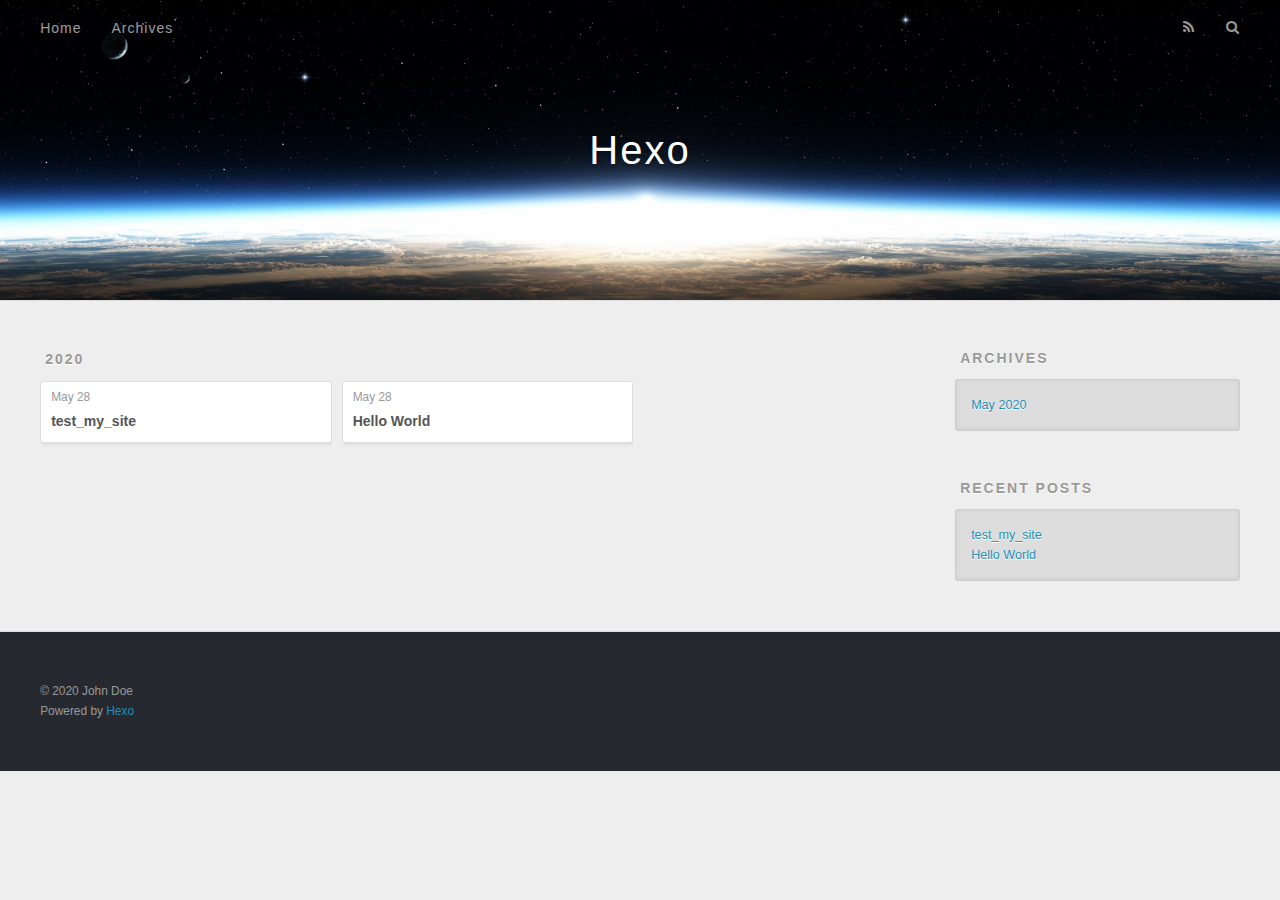
==== archives/index.html @ 12178038 "Site updated: 2020-05-28 20:24:03" ====
<!DOCTYPE html>
<html>
<head>
  <meta charset="utf-8">
  

  
  <title>Archives | Hexo</title>
  <meta name="viewport" content="width=device-width, initial-scale=1, maximum-scale=1">
  <meta property="og:type" content="website">
<meta property="og:title" content="Hexo">
<meta property="og:url" content="http://yoursite.com/archives/index.html">
<meta property="og:site_name" content="Hexo">
<meta property="og:locale" content="en_US">
<meta property="article:author" content="John Doe">
<meta name="twitter:card" content="summary">
  
    <link rel="alternate" href="/atom.xml" title="Hexo" type="application/atom+xml">
  
  
    <link rel="icon" href="/favicon.png">
  
  
    <link href="//fonts.googleapis.com/css?family=Source+Code+Pro" rel="stylesheet" type="text/css">
  
  
<link rel="stylesheet" href="/css/style.css">

<meta name="generator" content="Hexo 4.2.1"></head>

<body>
  <div id="container">
    <div id="wrap">
      <header id="header">
  <div id="banner"></div>
  <div id="header-outer" class="outer">
    <div id="header-title" class="inner">
      <h1 id="logo-wrap">
        <a href="/" id="logo">Hexo</a>
      </h1>
      
    </div>
    <div id="header-inner" class="inner">
      <nav id="main-nav">
        <a id="main-nav-toggle" class="nav-icon"></a>
        
          <a class="main-nav-link" href="/">Home</a>
        
          <a class="main-nav-link" href="/archives">Archives</a>
        
      </nav>
      <nav id="sub-nav">
        
          <a id="nav-rss-link" class="nav-icon" href="/atom.xml" title="RSS Feed"></a>
        
        <a id="nav-search-btn" class="nav-icon" title="Search"></a>
      </nav>
      <div id="search-form-wrap">
        <form action="//google.com/search" method="get" accept-charset="UTF-8" class="search-form"><input type="search" name="q" class="search-form-input" placeholder="Search"><button type="submit" class="search-form-submit">&#xF002;</button><input type="hidden" name="sitesearch" value="http://yoursite.com"></form>
      </div>
    </div>
  </div>
</header>
      <div class="outer">
        <section id="main">
  
  
    
    
      
      
      <section class="archives-wrap">
        <div class="archive-year-wrap">
          <a href="/archives/2020" class="archive-year">2020</a>
        </div>
        <div class="archives">
    
    <article class="archive-article archive-type-post">
  <div class="archive-article-inner">
    <header class="archive-article-header">
      <a href="/2020/05/28/test-my-site/" class="archive-article-date">
  <time datetime="2020-05-28T12:20:44.000Z" itemprop="datePublished">May 28</time>
</a>
      
  
    <h1 itemprop="name">
      <a class="archive-article-title" href="/2020/05/28/test-my-site/">test_my_site</a>
    </h1>
  

    </header>
  </div>
</article>
  
    
    
    <article class="archive-article archive-type-post">
  <div class="archive-article-inner">
    <header class="archive-article-header">
      <a href="/2020/05/28/hello-world/" class="archive-article-date">
  <time datetime="2020-05-28T12:19:38.404Z" itemprop="datePublished">May 28</time>
</a>
      
  
    <h1 itemprop="name">
      <a class="archive-article-title" href="/2020/05/28/hello-world/">Hello World</a>
    </h1>
  

    </header>
  </div>
</article>
  
  
    </div></section>
  


</section>
        
          <aside id="sidebar">
  
    

  
    

  
    
  
    
  <div class="widget-wrap">
    <h3 class="widget-title">Archives</h3>
    <div class="widget">
      <ul class="archive-list"><li class="archive-list-item"><a class="archive-list-link" href="/archives/2020/05/">May 2020</a></li></ul>
    </div>
  </div>


  
    
  <div class="widget-wrap">
    <h3 class="widget-title">Recent Posts</h3>
    <div class="widget">
      <ul>
        
          <li>
            <a href="/2020/05/28/test-my-site/">test_my_site</a>
          </li>
        
          <li>
            <a href="/2020/05/28/hello-world/">Hello World</a>
          </li>
        
      </ul>
    </div>
  </div>

  
</aside>
        
      </div>
      <footer id="footer">
  
  <div class="outer">
    <div id="footer-info" class="inner">
      &copy; 2020 John Doe<br>
      Powered by <a href="http://hexo.io/" target="_blank">Hexo</a>
    </div>
  </div>
</footer>
    </div>
    <nav id="mobile-nav">
  
    <a href="/" class="mobile-nav-link">Home</a>
  
    <a href="/archives" class="mobile-nav-link">Archives</a>
  
</nav>
    

<script src="//ajax.googleapis.com/ajax/libs/jquery/2.0.3/jquery.min.js"></script>


  
<link rel="stylesheet" href="/fancybox/jquery.fancybox.css">

  
<script src="/fancybox/jquery.fancybox.pack.js"></script>




<script src="/js/script.js"></script>




  </div>
</body>
</html>
---- css/style.css ----
body {
  width: 100%;
}
body:before,
body:after {
  content: "";
  display: table;
}
body:after {
  clear: both;
}
html,
body,
div,
span,
applet,
object,
iframe,
h1,
h2,
h3,
h4,
h5,
h6,
p,
blockquote,
pre,
a,
abbr,
acronym,
address,
big,
cite,
code,
del,
dfn,
em,
img,
ins,
kbd,
q,
s,
samp,
small,
strike,
strong,
sub,
sup,
tt,
var,
dl,
dt,
dd,
ol,
ul,
li,
fieldset,
form,
label,
legend,
table,
caption,
tbody,
tfoot,
thead,
tr,
th,
td {
  margin: 0;
  padding: 0;
  border: 0;
  outline: 0;
  font-weight: inherit;
  font-style: inherit;
  font-family: inherit;
  font-size: 100%;
  vertical-align: baseline;
}
body {
  line-height: 1;
  color: #000;
  background: #fff;
}
ol,
ul {
  list-style: none;
}
table {
  border-collapse: separate;
  border-spacing: 0;
  vertical-align: middle;
}
caption,
th,
td {
  text-align: left;
  font-weight: normal;
  vertical-align: middle;
}
a img {
  border: none;
}
input,
button {
  margin: 0;
  padding: 0;
}
input::-moz-focus-inner,
button::-moz-focus-inner {
  border: 0;
  padding: 0;
}
@font-face {
  font-family: FontAwesome;
  font-style: normal;
  font-weight: normal;
  src: url("fonts/fontawesome-webfont.eot?v=#4.0.3");
  src: url("fonts/fontawesome-webfont.eot?#iefix&v=#4.0.3") format("embedded-opentype"), url("fonts/fontawesome-webfont.woff?v=#4.0.3") format("woff"), url("fonts/fontawesome-webfont.ttf?v=#4.0.3") format("truetype"), url("fonts/fontawesome-webfont.svg#fontawesomeregular?v=#4.0.3") format("svg");
}
html,
body,
#container {
  height: 100%;
}
body {
  background: #eee;
  font: 14px -apple-system, BlinkMacSystemFont, "Segoe UI", "Roboto", "Oxygen", "Ubuntu", "Cantarell", "Fira Sans", "Droid Sans", "Helvetica Neue", sans-serif;
  -webkit-text-size-adjust: 100%;
}
.outer {
  max-width: 1220px;
  margin: 0 auto;
  padding: 0 20px;
}
.outer:before,
.outer:after {
  content: "";
  display: table;
}
.outer:after {
  clear: both;
}
.inner {
  display: inline;
  float: left;
  width: 98.33333333333333%;
  margin: 0 0.833333333333333%;
}
.left,
.alignleft {
  float: left;
}
.right,
.alignright {
  float: right;
}
.clear {
  clear: both;
}
#container {
  position: relative;
}
.mobile-nav-on {
  overflow: hidden;
}
#wrap {
  height: 100%;
  width: 100%;
  position: absolute;
  top: 0;
  left: 0;
  -webkit-transition: 0.2s ease-out;
  -moz-transition: 0.2s ease-out;
  -ms-transition: 0.2s ease-out;
  transition: 0.2s ease-out;
  z-index: 1;
  background: #eee;
}
.mobile-nav-on #wrap {
  left: 280px;
}
@media screen and (min-width: 768px) {
  #main {
    display: inline;
    float: left;
    width: 73.33333333333333%;
    margin: 0 0.833333333333333%;
  }
}
.article-date,
.article-category-link,
.archive-year,
.widget-title {
  text-decoration: none;
  text-transform: uppercase;
  letter-spacing: 2px;
  color: #999;
  margin-bottom: 1em;
  margin-left: 5px;
  line-height: 1em;
  text-shadow: 0 1px #fff;
  font-weight: bold;
}
.article-inner,
.archive-article-inner {
  background: #fff;
  -webkit-box-shadow: 1px 2px 3px #ddd;
  box-shadow: 1px 2px 3px #ddd;
  border: 1px solid #ddd;
  border-radius: 3px;
}
.article-entry h1,
.widget h1 {
  font-size: 2em;
}
.article-entry h2,
.widget h2 {
  font-size: 1.5em;
}
.article-entry h3,
.widget h3 {
  font-size: 1.3em;
}
.article-entry h4,
.widget h4 {
  font-size: 1.2em;
}
.article-entry h5,
.widget h5 {
  font-size: 1em;
}
.article-entry h6,
.widget h6 {
  font-size: 1em;
  color: #999;
}
.article-entry hr,
.widget hr {
  border: 1px dashed #ddd;
}
.article-entry strong,
.widget strong {
  font-weight: bold;
}
.article-entry em,
.widget em,
.article-entry cite,
.widget cite {
  font-style: italic;
}
.article-entry sup,
.widget sup,
.article-entry sub,
.widget sub {
  font-size: 0.75em;
  line-height: 0;
  position: relative;
  vertical-align: baseline;
}
.article-entry sup,
.widget sup {
  top: -0.5em;
}
.article-entry sub,
.widget sub {
  bottom: -0.2em;
}
.article-entry small,
.widget small {
  font-size: 0.85em;
}
.article-entry acronym,
.widget acronym,
.article-entry abbr,
.widget abbr {
  border-bottom: 1px dotted;
}
.article-entry ul,
.widget ul,
.article-entry ol,
.widget ol,
.article-entry dl,
.widget dl {
  margin: 0 20px;
  line-height: 1.6em;
}
.article-entry ul ul,
.widget ul ul,
.article-entry ol ul,
.widget ol ul,
.article-entry ul ol,
.widget ul ol,
.article-entry ol ol,
.widget ol ol {
  margin-top: 0;
  margin-bottom: 0;
}
.article-entry ul,
.widget ul {
  list-style: disc;
}
.article-entry ol,
.widget ol {
  list-style: decimal;
}
.article-entry dt,
.widget dt {
  font-weight: bold;
}
#header {
  height: 300px;
  position: relative;
  border-bottom: 1px solid #ddd;
}
#header:before,
#header:after {
  content: "";
  position: absolute;
  left: 0;
  right: 0;
  height: 40px;
}
#header:before {
  top: 0;
  background: -webkit-linear-gradient(rgba(0,0,0,0.2), transparent);
  background: -moz-linear-gradient(rgba(0,0,0,0.2), transparent);
  background: -ms-linear-gradient(rgba(0,0,0,0.2), transparent);
  background: linear-gradient(rgba(0,0,0,0.2), transparent);
}
#header:after {
  bottom: 0;
  background: -webkit-linear-gradient(transparent, rgba(0,0,0,0.2));
  background: -moz-linear-gradient(transparent, rgba(0,0,0,0.2));
  background: -ms-linear-gradient(transparent, rgba(0,0,0,0.2));
  background: linear-gradient(transparent, rgba(0,0,0,0.2));
}
#header-outer {
  height: 100%;
  position: relative;
}
#header-inner {
  position: relative;
  overflow: hidden;
}
#banner {
  position: absolute;
  top: 0;
  left: 0;
  width: 100%;
  height: 100%;
  background: url("images/banner.jpg") center #000;
  -webkit-background-size: cover;
  -moz-background-size: cover;
  background-size: cover;
  z-index: -1;
}
#header-title {
  text-align: center;
  height: 40px;
  position: absolute;
  top: 50%;
  left: 0;
  margin-top: -20px;
}
#logo,
#subtitle {
  text-decoration: none;
  color: #fff;
  font-weight: 300;
  text-shadow: 0 1px 4px rgba(0,0,0,0.3);
}
#logo {
  font-size: 40px;
  line-height: 40px;
  letter-spacing: 2px;
}
#subtitle {
  font-size: 16px;
  line-height: 16px;
  letter-spacing: 1px;
}
#subtitle-wrap {
  margin-top: 16px;
}
#main-nav {
  float: left;
  margin-left: -15px;
}
.nav-icon,
.main-nav-link {
  float: left;
  color: #fff;
  opacity: 0.6;
  text-decoration: none;
  text-shadow: 0 1px rgba(0,0,0,0.2);
  -webkit-transition: opacity 0.2s;
  -moz-transition: opacity 0.2s;
  -ms-transition: opacity 0.2s;
  transition: opacity 0.2s;
  display: block;
  padding: 20px 15px;
}
.nav-icon:hover,
.main-nav-link:hover {
  opacity: 1;
}
.nav-icon {
  font-family: FontAwesome;
  text-align: center;
  font-size: 14px;
  width: 14px;
  height: 14px;
  padding: 20px 15px;
  position: relative;
  cursor: pointer;
}
.main-nav-link {
  font-weight: 300;
  letter-spacing: 1px;
}
@media screen and (max-width: 479px) {
  .main-nav-link {
    display: none;
  }
}
#main-nav-toggle {
  display: none;
}
#main-nav-toggle:before {
  content: "\f0c9";
}
@media screen and (max-width: 479px) {
  #main-nav-toggle {
    display: block;
  }
}
#sub-nav {
  float: right;
  margin-right: -15px;
}
#nav-rss-link:before {
  content: "\f09e";
}
#nav-search-btn:before {
  content: "\f002";
}
#search-form-wrap {
  position: absolute;
  top: 15px;
  width: 150px;
  height: 30px;
  right: -150px;
  opacity: 0;
  -webkit-transition: 0.2s ease-out;
  -moz-transition: 0.2s ease-out;
  -ms-transition: 0.2s ease-out;
  transition: 0.2s ease-out;
}
#search-form-wrap.on {
  opacity: 1;
  right: 0;
}
@media screen and (max-width: 479px) {
  #search-form-wrap {
    width: 100%;
    right: -100%;
  }
}
.search-form {
  position: absolute;
  top: 0;
  left: 0;
  right: 0;
  background: #fff;
  padding: 5px 15px;
  border-radius: 15px;
  -webkit-box-shadow: 0 0 10px rgba(0,0,0,0.3);
  box-shadow: 0 0 10px rgba(0,0,0,0.3);
}
.search-form-input {
  border: none;
  background: none;
  color: #555;
  width: 100%;
  font: 13px -apple-system, BlinkMacSystemFont, "Segoe UI", "Roboto", "Oxygen", "Ubuntu", "Cantarell", "Fira Sans", "Droid Sans", "Helvetica Neue", sans-serif;
  outline: none;
}
.search-form-input::-webkit-search-results-decoration,
.search-form-input::-webkit-search-cancel-button {
  -webkit-appearance: none;
}
.search-form-submit {
  position: absolute;
  top: 50%;
  right: 10px;
  margin-top: -7px;
  font: 13px FontAwesome;
  border: none;
  background: none;
  color: #bbb;
  cursor: pointer;
}
.search-form-submit:hover,
.search-form-submit:focus {
  color: #777;
}
.article {
  margin: 50px 0;
}
.article-inner {
  overflow: hidden;
}
.article-meta:before,
.article-meta:after {
  content: "";
  display: table;
}
.article-meta:after {
  clear: both;
}
.article-date {
  float: left;
}
.article-category {
  float: left;
  line-height: 1em;
  color: #ccc;
  text-shadow: 0 1px #fff;
  margin-left: 8px;
}
.article-category:before {
  content: "\2022";
}
.article-category-link {
  margin: 0 12px 1em;
}
.article-header {
  padding: 20px 20px 0;
}
.article-title {
  text-decoration: none;
  font-size: 2em;
  font-weight: bold;
  color: #555;
  line-height: 1.1em;
  -webkit-transition: color 0.2s;
  -moz-transition: color 0.2s;
  -ms-transition: color 0.2s;
  transition: color 0.2s;
}
a.article-title:hover {
  color: #258fb8;
}
.article-entry {
  color: #555;
  padding: 0 20px;
}
.article-entry:before,
.article-entry:after {
  content: "";
  display: table;
}
.article-entry:after {
  clear: both;
}
.article-entry p,
.article-entry table {
  line-height: 1.6em;
  margin: 1.6em 0;
}
.article-entry h1,
.article-entry h2,
.article-entry h3,
.article-entry h4,
.article-entry h5,
.article-entry h6 {
  font-weight: bold;
}
.article-entry h1,
.article-entry h2,
.article-entry h3,
.article-entry h4,
.article-entry h5,
.article-entry h6 {
  line-height: 1.1em;
  margin: 1.1em 0;
}
.article-entry a {
  color: #258fb8;
  text-decoration: none;
}
.article-entry a:hover {
  text-decoration: underline;
}
.article-entry ul,
.article-entry ol,
.article-entry dl {
  margin-top: 1.6em;
  margin-bottom: 1.6em;
}
.article-entry img,
.article-entry video {
  max-width: 100%;
  height: auto;
  display: block;
  margin: auto;
}
.article-entry iframe {
  border: none;
}
.article-entry table {
  width: 100%;
  border-collapse: collapse;
  border-spacing: 0;
}
.article-entry th {
  font-weight: bold;
  border-bottom: 3px solid #ddd;
  padding-bottom: 0.5em;
}
.article-entry td {
  border-bottom: 1px solid #ddd;
  padding: 10px 0;
}
.article-entry blockquote {
  font-family: Georgia, "Times New Roman", serif;
  font-size: 1.4em;
  margin: 1.6em 20px;
  text-align: center;
}
.article-entry blockquote footer {
  font-size: 14px;
  margin: 1.6em 0;
  font-family: -apple-system, BlinkMacSystemFont, "Segoe UI", "Roboto", "Oxygen", "Ubuntu", "Cantarell", "Fira Sans", "Droid Sans", "Helvetica Neue", sans-serif;
}
.article-entry blockquote footer cite:before {
  content: "—";
  padding: 0 0.5em;
}
.article-entry .pullquote {
  text-align: left;
  width: 45%;
  margin: 0;
}
.article-entry .pullquote.left {
  margin-left: 0.5em;
  margin-right: 1em;
}
.article-entry .pullquote.right {
  margin-right: 0.5em;
  margin-left: 1em;
}
.article-entry .caption {
  color: #999;
  display: block;
  font-size: 0.9em;
  margin-top: 0.5em;
  position: relative;
  text-align: center;
}
.article-entry .video-container {
  position: relative;
  padding-top: 56.25%;
  height: 0;
  overflow: hidden;
}
.article-entry .video-container iframe,
.article-entry .video-container object,
.article-entry .video-container embed {
  position: absolute;
  top: 0;
  left: 0;
  width: 100%;
  height: 100%;
  margin-top: 0;
}
.article-more-link a {
  display: inline-block;
  line-height: 1em;
  padding: 6px 15px;
  border-radius: 15px;
  background: #eee;
  color: #999;
  text-shadow: 0 1px #fff;
  text-decoration: none;
}
.article-more-link a:hover {
  background: #258fb8;
  color: #fff;
  text-decoration: none;
  text-shadow: 0 1px #1e7293;
}
.article-footer {
  font-size: 0.85em;
  line-height: 1.6em;
  border-top: 1px solid #ddd;
  padding-top: 1.6em;
  margin: 0 20px 20px;
}
.article-footer:before,
.article-footer:after {
  content: "";
  display: table;
}
.article-footer:after {
  clear: both;
}
.article-footer a {
  color: #999;
  text-decoration: none;
}
.article-footer a:hover {
  color: #555;
}
.article-tag-list-item {
  float: left;
  margin-right: 10px;
}
.article-tag-list-link:before {
  content: "#";
}
.article-comment-link {
  float: right;
}
.article-comment-link:before {
  content: "\f075";
  font-family: FontAwesome;
  padding-right: 8px;
}
.article-share-link {
  cursor: pointer;
  float: right;
  margin-left: 20px;
}
.article-share-link:before {
  content: "\f064";
  font-family: FontAwesome;
  padding-right: 6px;
}
#article-nav {
  position: relative;
}
#article-nav:before,
#article-nav:after {
  content: "";
  display: table;
}
#article-nav:after {
  clear: both;
}
@media screen and (min-width: 768px) {
  #article-nav {
    margin: 50px 0;
  }
  #article-nav:before {
    width: 8px;
    height: 8px;
    position: absolute;
    top: 50%;
    left: 50%;
    margin-top: -4px;
    margin-left: -4px;
    content: "";
    border-radius: 50%;
    background: #ddd;
    -webkit-box-shadow: 0 1px 2px #fff;
    box-shadow: 0 1px 2px #fff;
  }
}
.article-nav-link-wrap {
  text-decoration: none;
  text-shadow: 0 1px #fff;
  color: #999;
  -webkit-box-sizing: border-box;
  -moz-box-sizing: border-box;
  box-sizing: border-box;
  margin-top: 50px;
  text-align: center;
  display: block;
}
.article-nav-link-wrap:hover {
  color: #555;
}
@media screen and (min-width: 768px) {
  .article-nav-link-wrap {
    width: 50%;
    margin-top: 0;
  }
}
@media screen and (min-width: 768px) {
  #article-nav-newer {
    float: left;
    text-align: right;
    padding-right: 20px;
  }
}
@media screen and (min-width: 768px) {
  #article-nav-older {
    float: right;
    text-align: left;
    padding-left: 20px;
  }
}
.article-nav-caption {
  text-transform: uppercase;
  letter-spacing: 2px;
  color: #ddd;
  line-height: 1em;
  font-weight: bold;
}
#article-nav-newer .article-nav-caption {
  margin-right: -2px;
}
.article-nav-title {
  font-size: 0.85em;
  line-height: 1.6em;
  margin-top: 0.5em;
}
.article-share-box {
  position: absolute;
  display: none;
  background: #fff;
  -webkit-box-shadow: 1px 2px 10px rgba(0,0,0,0.2);
  box-shadow: 1px 2px 10px rgba(0,0,0,0.2);
  border-radius: 3px;
  margin-left: -145px;
  overflow: hidden;
  z-index: 1;
}
.article-share-box.on {
  display: block;
}
.article-share-input {
  width: 100%;
  background: none;
  -webkit-box-sizing: border-box;
  -moz-box-sizing: border-box;
  box-sizing: border-box;
  font: 14px -apple-system, BlinkMacSystemFont, "Segoe UI", "Roboto", "Oxygen", "Ubuntu", "Cantarell", "Fira Sans", "Droid Sans", "Helvetica Neue", sans-serif;
  padding: 0 15px;
  color: #555;
  outline: none;
  border: 1px solid #ddd;
  border-radius: 3px 3px 0 0;
  height: 36px;
  line-height: 36px;
}
.article-share-links {
  background: #eee;
}
.article-share-links:before,
.article-share-links:after {
  content: "";
  display: table;
}
.article-share-links:after {
  clear: both;
}
.article-share-twitter,
.article-share-facebook,
.article-share-pinterest,
.article-share-google {
  width: 50px;
  height: 36px;
  display: block;
  float: left;
  position: relative;
  color: #999;
  text-shadow: 0 1px #fff;
}
.article-share-twitter:before,
.article-share-facebook:before,
.article-share-pinterest:before,
.article-share-google:before {
  font-size: 20px;
  font-family: FontAwesome;
  width: 20px;
  height: 20px;
  position: absolute;
  top: 50%;
  left: 50%;
  margin-top: -10px;
  margin-left: -10px;
  text-align: center;
}
.article-share-twitter:hover,
.article-share-facebook:hover,
.article-share-pinterest:hover,
.article-share-google:hover {
  color: #fff;
}
.article-share-twitter:before {
  content: "\f099";
}
.article-share-twitter:hover {
  background: #00aced;
  text-shadow: 0 1px #008abe;
}
.article-share-facebook:before {
  content: "\f09a";
}
.article-share-facebook:hover {
  background: #3b5998;
  text-shadow: 0 1px #2f477a;
}
.article-share-pinterest:before {
  content: "\f0d2";
}
.article-share-pinterest:hover {
  background: #cb2027;
  text-shadow: 0 1px #a21a1f;
}
.article-share-google:before {
  content: "\f0d5";
}
.article-share-google:hover {
  background: #dd4b39;
  text-shadow: 0 1px #be3221;
}
.article-gallery {
  background: #000;
  position: relative;
}
.article-gallery-photos {
  position: relative;
  overflow: hidden;
}
.article-gallery-img {
  display: none;
  max-width: 100%;
}
.article-gallery-img:first-child {
  display: block;
}
.article-gallery-img.loaded {
  position: absolute;
  display: block;
}
.article-gallery-img img {
  display: block;
  max-width: 100%;
  margin: 0 auto;
}
#comments {
  background: #fff;
  -webkit-box-shadow: 1px 2px 3px #ddd;
  box-shadow: 1px 2px 3px #ddd;
  padding: 20px;
  border: 1px solid #ddd;
  border-radius: 3px;
  margin: 50px 0;
}
#comments a {
  color: #258fb8;
}
.archives-wrap {
  margin: 50px 0;
}
.archives:before,
.archives:after {
  content: "";
  display: table;
}
.archives:after {
  clear: both;
}
.archive-year-wrap {
  margin-bottom: 1em;
}
.archives {
  -webkit-column-gap: 10px;
  -moz-column-gap: 10px;
  column-gap: 10px;
}
@media screen and (min-width: 480px) and (max-width: 767px) {
  .archives {
    -webkit-column-count: 2;
    -moz-column-count: 2;
    column-count: 2;
  }
}
@media screen and (min-width: 768px) {
  .archives {
    -webkit-column-count: 3;
    -moz-column-count: 3;
    column-count: 3;
  }
}
.archive-article {
  -webkit-column-break-inside: avoid;
  page-break-inside: avoid;
  overflow: hidden;
  break-inside: avoid-column;
}
.archive-article-inner {
  padding: 10px;
  margin-bottom: 15px;
}
.archive-article-title {
  text-decoration: none;
  font-weight: bold;
  color: #555;
  -webkit-transition: color 0.2s;
  -moz-transition: color 0.2s;
  -ms-transition: color 0.2s;
  transition: color 0.2s;
  line-height: 1.6em;
}
.archive-article-title:hover {
  color: #258fb8;
}
.archive-article-footer {
  margin-top: 1em;
}
.archive-article-date {
  color: #999;
  text-decoration: none;
  font-size: 0.85em;
  line-height: 1em;
  margin-bottom: 0.5em;
  display: block;
}
#page-nav {
  margin: 50px auto;
  background: #fff;
  -webkit-box-shadow: 1px 2px 3px #ddd;
  box-shadow: 1px 2px 3px #ddd;
  border: 1px solid #ddd;
  border-radius: 3px;
  text-align: center;
  color: #999;
  overflow: hidden;
}
#page-nav:before,
#page-nav:after {
  content: "";
  display: table;
}
#page-nav:after {
  clear: both;
}
#page-nav a,
#page-nav span {
  padding: 10px 20px;
  line-height: 1;
  height: 2ex;
}
#page-nav a {
  color: #999;
  text-decoration: none;
}
#page-nav a:hover {
  background: #999;
  color: #fff;
}
#page-nav .prev {
  float: left;
}
#page-nav .next {
  float: right;
}
#page-nav .page-number {
  display: inline-block;
}
@media screen and (max-width: 479px) {
  #page-nav .page-number {
    display: none;
  }
}
#page-nav .current {
  color: #555;
  font-weight: bold;
}
#page-nav .space {
  color: #ddd;
}
#footer {
  background: #262a30;
  padding: 50px 0;
  border-top: 1px solid #ddd;
  color: #999;
}
#footer a {
  color: #258fb8;
  text-decoration: none;
}
#footer a:hover {
  text-decoration: underline;
}
#footer-info {
  line-height: 1.6em;
  font-size: 0.85em;
}
.article-entry pre,
.article-entry .highlight {
  background: #2d2d2d;
  margin: 0 -20px;
  padding: 15px 20px;
  border-style: solid;
  border-color: #ddd;
  border-width: 1px 0;
  overflow: auto;
  color: #ccc;
  line-height: 22.400000000000002px;
}
.article-entry .highlight .gutter pre,
.article-entry .gist .gist-file .gist-data .line-numbers {
  color: #666;
  font-size: 0.85em;
}
.article-entry pre,
.article-entry code {
  font-family: "Source Code Pro", Consolas, Monaco, Menlo, Consolas, monospace;
}
.article-entry code {
  background: #eee;
  text-shadow: 0 1px #fff;
  padding: 0 0.3em;
}
.article-entry pre code {
  background: none;
  text-shadow: none;
  padding: 0;
}
.article-entry .highlight pre {
  border: none;
  margin: 0;
  padding: 0;
}
.article-entry .highlight table {
  margin: 0;
  width: auto;
}
.article-entry .highlight td {
  border: none;
  padding: 0;
}
.article-entry .highlight figcaption {
  font-size: 0.85em;
  color: #999;
  line-height: 1em;
  margin-bottom: 1em;
}
.article-entry .highlight figcaption:before,
.article-entry .highlight figcaption:after {
  content: "";
  display: table;
}
.article-entry .highlight figcaption:after {
  clear: both;
}
.article-entry .highlight figcaption a {
  float: right;
}
.article-entry .highlight .gutter pre {
  text-align: right;
  padding-right: 20px;
}
.article-entry .highlight .line {
  height: 22.400000000000002px;
}
.article-entry .highlight .line.marked {
  background: #515151;
}
.article-entry .gist {
  margin: 0 -20px;
  border-style: solid;
  border-color: #ddd;
  border-width: 1px 0;
  background: #2d2d2d;
  padding: 15px 20px 15px 0;
}
.article-entry .gist .gist-file {
  border: none;
  font-family: "Source Code Pro", Consolas, Monaco, Menlo, Consolas, monospace;
  margin: 0;
}
.article-entry .gist .gist-file .gist-data {
  background: none;
  border: none;
}
.article-entry .gist .gist-file .gist-data .line-numbers {
  background: none;
  border: none;
  padding: 0 20px 0 0;
}
.article-entry .gist .gist-file .gist-data .line-data {
  padding: 0 !important;
}
.article-entry .gist .gist-file .highlight {
  margin: 0;
  padding: 0;
  border: none;
}
.article-entry .gist .gist-file .gist-meta {
  background: #2d2d2d;
  color: #999;
  font: 0.85em -apple-system, BlinkMacSystemFont, "Segoe UI", "Roboto", "Oxygen", "Ubuntu", "Cantarell", "Fira Sans", "Droid Sans", "Helvetica Neue", sans-serif;
  text-shadow: 0 0;
  padding: 0;
  margin-top: 1em;
  margin-left: 20px;
}
.article-entry .gist .gist-file .gist-meta a {
  color: #258fb8;
  font-weight: normal;
}
.article-entry .gist .gist-file .gist-meta a:hover {
  text-decoration: underline;
}
pre .comment,
pre .title {
  color: #999;
}
pre .variable,
pre .attribute,
pre .tag,
pre .regexp,
pre .ruby .constant,
pre .xml .tag .title,
pre .xml .pi,
pre .xml .doctype,
pre .html .doctype,
pre .css .id,
pre .css .class,
pre .css .pseudo {
  color: #f2777a;
}
pre .number,
pre .preprocessor,
pre .built_in,
pre .literal,
pre .params,
pre .constant {
  color: #f99157;
}
pre .class,
pre .ruby .class .title,
pre .css .rules .attribute {
  color: #9c9;
}
pre .string,
pre .value,
pre .inheritance,
pre .header,
pre .ruby .symbol,
pre .xml .cdata {
  color: #9c9;
}
pre .css .hexcolor {
  color: #6cc;
}
pre .function,
pre .python .decorator,
pre .python .title,
pre .ruby .function .title,
pre .ruby .title .keyword,
pre .perl .sub,
pre .javascript .title,
pre .coffeescript .title {
  color: #69c;
}
pre .keyword,
pre .javascript .function {
  color: #c9c;
}
@media screen and (max-width: 479px) {
  #mobile-nav {
    position: absolute;
    top: 0;
    left: 0;
    width: 280px;
    height: 100%;
    background: #191919;
    border-right: 1px solid #fff;
  }
}
@media screen and (max-width: 479px) {
  .mobile-nav-link {
    display: block;
    color: #999;
    text-decoration: none;
    padding: 15px 20px;
    font-weight: bold;
  }
  .mobile-nav-link:hover {
    color: #fff;
  }
}
@media screen and (min-width: 768px) {
  #sidebar {
    display: inline;
    float: left;
    width: 23.333333333333332%;
    margin: 0 0.833333333333333%;
  }
}
.widget-wrap {
  margin: 50px 0;
}
.widget {
  color: #777;
  text-shadow: 0 1px #fff;
  background: #ddd;
  -webkit-box-shadow: 0 -1px 4px #ccc inset;
  box-shadow: 0 -1px 4px #ccc inset;
  border: 1px solid #ccc;
  padding: 15px;
  border-radius: 3px;
}
.widget a {
  color: #258fb8;
  text-decoration: none;
}
.widget a:hover {
  text-decoration: underline;
}
.widget ul ul,
.widget ol ul,
.widget dl ul,
.widget ul ol,
.widget ol ol,
.widget dl ol,
.widget ul dl,
.widget ol dl,
.widget dl dl {
  margin-left: 15px;
  list-style: disc;
}
.widget {
  line-height: 1.6em;
  word-wrap: break-word;
  font-size: 0.9em;
}
.widget ul,
.widget ol {
  list-style: none;
  margin: 0;
}
.widget ul ul,
.widget ol ul,
.widget ul ol,
.widget ol ol {
  margin: 0 20px;
}
.widget ul ul,
.widget ol ul {
  list-style: disc;
}
.widget ul ol,
.widget ol ol {
  list-style: decimal;
}
.category-list-count,
.tag-list-count,
.archive-list-count {
  padding-left: 5px;
  color: #999;
  font-size: 0.85em;
}
.category-list-count:before,
.tag-list-count:before,
.archive-list-count:before {
  content: "(";
}
.category-list-count:after,
.tag-list-count:after,
.archive-list-count:after {
  content: ")";
}
.tagcloud a {
  margin-right: 5px;
  display: inline-block;
}
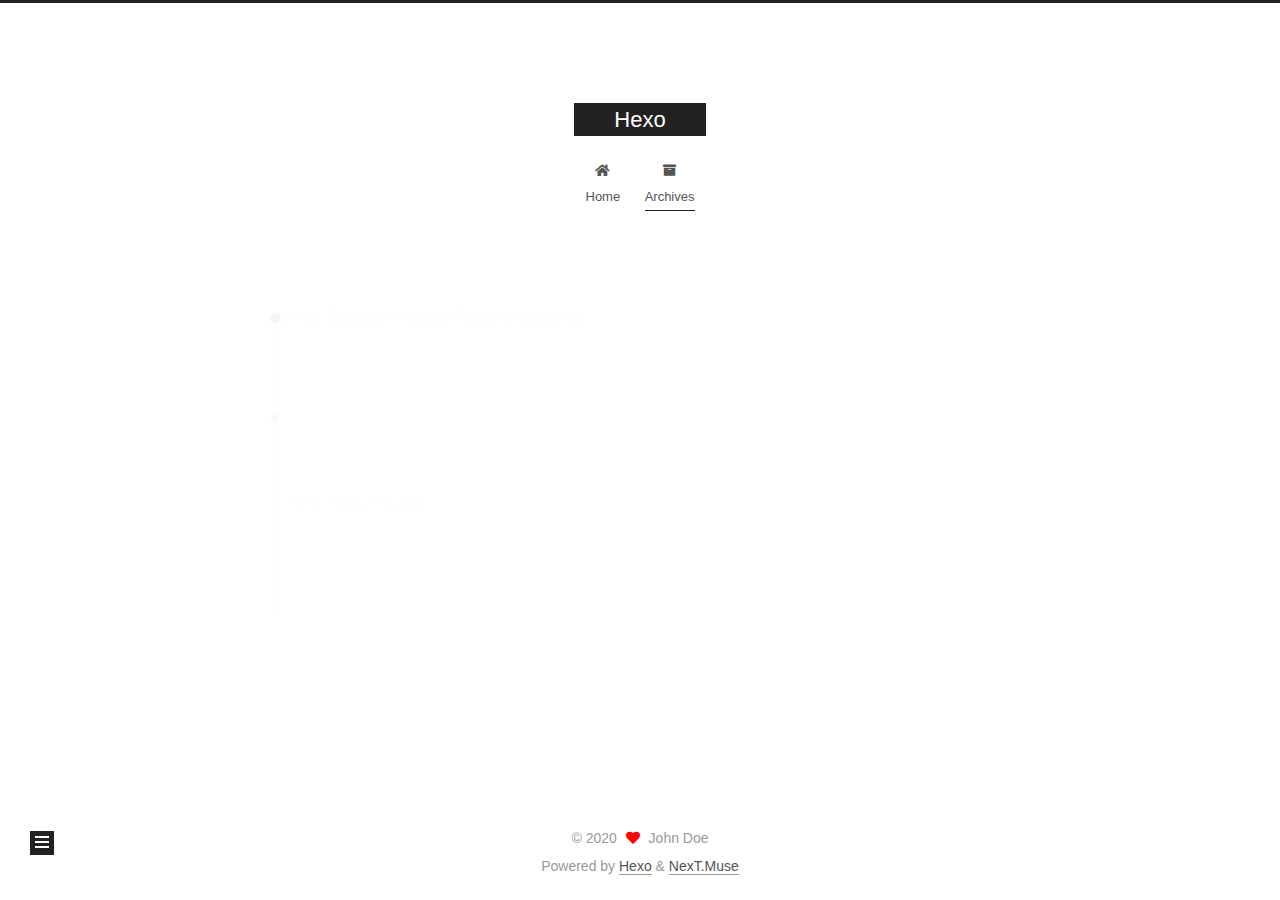
==== commit 3e606f9a: "Site updated: 2020-05-28 22:02:07" ====
--- a/archives/index.html
+++ b/archives/index.html
@@ -1,12 +1,25 @@
 <!DOCTYPE html>
-<html>
+<html lang="en">
 <head>
-  <meta charset="utf-8">
-  
-
-  
-  <title>Archives | Hexo</title>
-  <meta name="viewport" content="width=device-width, initial-scale=1, maximum-scale=1">
+  <meta charset="UTF-8">
+<meta name="viewport" content="width=device-width, initial-scale=1, maximum-scale=2">
+<meta name="theme-color" content="#222">
+<meta name="generator" content="Hexo 4.2.1">
+  <link rel="apple-touch-icon" sizes="180x180" href="/images/apple-touch-icon-next.png">
+  <link rel="icon" type="image/png" sizes="32x32" href="/images/favicon-32x32-next.png">
+  <link rel="icon" type="image/png" sizes="16x16" href="/images/favicon-16x16-next.png">
+  <link rel="mask-icon" href="/images/logo.svg" color="#222">
+
+<link rel="stylesheet" href="/css/main.css">
+
+
+<link rel="stylesheet" href="/lib/font-awesome/css/all.min.css">
+
+<script id="hexo-configurations">
+    var NexT = window.NexT || {};
+    var CONFIG = {"hostname":"yoursite.com","root":"/","scheme":"Muse","version":"7.8.0","exturl":false,"sidebar":{"position":"left","display":"post","padding":18,"offset":12,"onmobile":false},"copycode":{"enable":false,"show_result":false,"style":null},"back2top":{"enable":true,"sidebar":false,"scrollpercent":false},"bookmark":{"enable":false,"color":"#222","save":"auto"},"fancybox":false,"mediumzoom":false,"lazyload":false,"pangu":false,"comments":{"style":"tabs","active":null,"storage":true,"lazyload":false,"nav":null},"algolia":{"hits":{"per_page":10},"labels":{"input_placeholder":"Search for Posts","hits_empty":"We didn't find any results for the search: ${query}","hits_stats":"${hits} results found in ${time} ms"}},"localsearch":{"enable":false,"trigger":"auto","top_n_per_article":1,"unescape":false,"preload":false},"motion":{"enable":true,"async":false,"transition":{"post_block":"fadeIn","post_header":"slideDownIn","post_body":"slideDownIn","coll_header":"slideLeftIn","sidebar":"slideUpIn"}}};
+  </script>
+
   <meta property="og:type" content="website">
 <meta property="og:title" content="Hexo">
 <meta property="og:url" content="http://yoursite.com/archives/index.html">
@@ -14,188 +27,334 @@
 <meta property="og:locale" content="en_US">
 <meta property="article:author" content="John Doe">
 <meta name="twitter:card" content="summary">
-  
-    <link rel="alternate" href="/atom.xml" title="Hexo" type="application/atom+xml">
-  
-  
-    <link rel="icon" href="/favicon.png">
-  
-  
-    <link href="//fonts.googleapis.com/css?family=Source+Code+Pro" rel="stylesheet" type="text/css">
-  
-  
-<link rel="stylesheet" href="/css/style.css">
-
-<meta name="generator" content="Hexo 4.2.1"></head>
-
-<body>
-  <div id="container">
-    <div id="wrap">
-      <header id="header">
-  <div id="banner"></div>
-  <div id="header-outer" class="outer">
-    <div id="header-title" class="inner">
-      <h1 id="logo-wrap">
-        <a href="/" id="logo">Hexo</a>
-      </h1>
+
+<link rel="canonical" href="http://yoursite.com/archives/">
+
+
+<script id="page-configurations">
+  // https://hexo.io/docs/variables.html
+  CONFIG.page = {
+    sidebar: "",
+    isHome : false,
+    isPost : false,
+    lang   : 'en'
+  };
+</script>
+
+  <title>Archive | Hexo</title>
+  
+
+
+
+
+
+
+  <noscript>
+  <style>
+  .use-motion .brand,
+  .use-motion .menu-item,
+  .sidebar-inner,
+  .use-motion .post-block,
+  .use-motion .pagination,
+  .use-motion .comments,
+  .use-motion .post-header,
+  .use-motion .post-body,
+  .use-motion .collection-header { opacity: initial; }
+
+  .use-motion .site-title,
+  .use-motion .site-subtitle {
+    opacity: initial;
+    top: initial;
+  }
+
+  .use-motion .logo-line-before i { left: initial; }
+  .use-motion .logo-line-after i { right: initial; }
+  </style>
+</noscript>
+
+</head>
+
+<body itemscope itemtype="http://schema.org/WebPage">
+  <div class="container use-motion">
+    <div class="headband"></div>
+
+    <header class="header" itemscope itemtype="http://schema.org/WPHeader">
+      <div class="header-inner"><div class="site-brand-container">
+  <div class="site-nav-toggle">
+    <div class="toggle" aria-label="Toggle navigation bar">
+      <span class="toggle-line toggle-line-first"></span>
+      <span class="toggle-line toggle-line-middle"></span>
+      <span class="toggle-line toggle-line-last"></span>
+    </div>
+  </div>
+
+  <div class="site-meta">
+
+    <a href="/" class="brand" rel="start">
+      <span class="logo-line-before"><i></i></span>
+      <h1 class="site-title">Hexo</h1>
+      <span class="logo-line-after"><i></i></span>
+    </a>
+  </div>
+
+  <div class="site-nav-right">
+    <div class="toggle popup-trigger">
+    </div>
+  </div>
+</div>
+
+
+
+
+<nav class="site-nav">
+  <ul id="menu" class="main-menu menu">
+        <li class="menu-item menu-item-home">
+
+    <a href="/" rel="section"><i class="fa fa-home fa-fw"></i>Home</a>
+
+  </li>
+        <li class="menu-item menu-item-archives">
+
+    <a href="/archives/" rel="section"><i class="fa fa-archive fa-fw"></i>Archives</a>
+
+  </li>
+  </ul>
+</nav>
+
+
+
+
+</div>
+    </header>
+
+    
+  <div class="back-to-top">
+    <i class="fa fa-arrow-up"></i>
+    <span>0%</span>
+  </div>
+
+
+    <main class="main">
+      <div class="main-inner">
+        <div class="content-wrap">
+          
+
+          <div class="content archive">
+            
+
+  
+  
+  
+  <div class="post-block">
+    <div class="posts-collapse">
+      <div class="collection-title">
+        <span class="collection-header">Um..! 2 posts in total. Keep on posting.</span>
+      </div>
+
       
-    </div>
-    <div id="header-inner" class="inner">
-      <nav id="main-nav">
-        <a id="main-nav-toggle" class="nav-icon"></a>
+    <div class="collection-year">
+      <span class="collection-header">2020</span>
+    </div>
+
+  <article itemscope itemtype="http://schema.org/Article">
+    <header class="post-header">
+
+      <div class="post-meta">
+        <time itemprop="dateCreated"
+              datetime="2020-05-28T20:20:44+08:00"
+              content="2020-05-28">
+          05-28
+        </time>
+      </div>
+
+      <div class="post-title">
+          <a class="post-title-link" href="/2020/05/28/test-my-site/" itemprop="url">
+            <span itemprop="name">test_my_site</span>
+          </a>
+      </div>
+
+    </header>
+  </article>
+
+  <article itemscope itemtype="http://schema.org/Article">
+    <header class="post-header">
+
+      <div class="post-meta">
+        <time itemprop="dateCreated"
+              datetime="2020-05-28T20:19:38+08:00"
+              content="2020-05-28">
+          05-28
+        </time>
+      </div>
+
+      <div class="post-title">
+          <a class="post-title-link" href="/2020/05/28/hello-world/" itemprop="url">
+            <span itemprop="name">Hello World</span>
+          </a>
+      </div>
+
+    </header>
+  </article>
+
+
+    </div>
+  </div>
+  
+  
+  
+
+  
+
+
+
+          </div>
+          
+
+<script>
+  window.addEventListener('tabs:register', () => {
+    let { activeClass } = CONFIG.comments;
+    if (CONFIG.comments.storage) {
+      activeClass = localStorage.getItem('comments_active') || activeClass;
+    }
+    if (activeClass) {
+      let activeTab = document.querySelector(`a[href="#comment-${activeClass}"]`);
+      if (activeTab) {
+        activeTab.click();
+      }
+    }
+  });
+  if (CONFIG.comments.storage) {
+    window.addEventListener('tabs:click', event => {
+      if (!event.target.matches('.tabs-comment .tab-content .tab-pane')) return;
+      let commentClass = event.target.classList[1];
+      localStorage.setItem('comments_active', commentClass);
+    });
+  }
+</script>
+
+        </div>
+          
+  
+  <div class="toggle sidebar-toggle">
+    <span class="toggle-line toggle-line-first"></span>
+    <span class="toggle-line toggle-line-middle"></span>
+    <span class="toggle-line toggle-line-last"></span>
+  </div>
+
+  <aside class="sidebar">
+    <div class="sidebar-inner">
+
+      <ul class="sidebar-nav motion-element">
+        <li class="sidebar-nav-toc">
+          Table of Contents
+        </li>
+        <li class="sidebar-nav-overview">
+          Overview
+        </li>
+      </ul>
+
+      <!--noindex-->
+      <div class="post-toc-wrap sidebar-panel">
+      </div>
+      <!--/noindex-->
+
+      <div class="site-overview-wrap sidebar-panel">
+        <div class="site-author motion-element" itemprop="author" itemscope itemtype="http://schema.org/Person">
+  <p class="site-author-name" itemprop="name">John Doe</p>
+  <div class="site-description" itemprop="description"></div>
+</div>
+<div class="site-state-wrap motion-element">
+  <nav class="site-state">
+      <div class="site-state-item site-state-posts">
+          <a href="/archives/">
         
-          <a class="main-nav-link" href="/">Home</a>
+          <span class="site-state-item-count">2</span>
+          <span class="site-state-item-name">posts</span>
+        </a>
+      </div>
+  </nav>
+</div>
+
+
+
+      </div>
+
+    </div>
+  </aside>
+  <div id="sidebar-dimmer"></div>
+
+
+      </div>
+    </main>
+
+    <footer class="footer">
+      <div class="footer-inner">
         
-          <a class="main-nav-link" href="/archives">Archives</a>
+
         
-      </nav>
-      <nav id="sub-nav">
+
+<div class="copyright">
+  
+  &copy; 
+  <span itemprop="copyrightYear">2020</span>
+  <span class="with-love">
+    <i class="fa fa-heart"></i>
+  </span>
+  <span class="author" itemprop="copyrightHolder">John Doe</span>
+</div>
+  <div class="powered-by">Powered by <a href="https://hexo.io/" class="theme-link" rel="noopener" target="_blank">Hexo</a> & <a href="https://muse.theme-next.org/" class="theme-link" rel="noopener" target="_blank">NexT.Muse</a>
+  </div>
+
         
-          <a id="nav-rss-link" class="nav-icon" href="/atom.xml" title="RSS Feed"></a>
-        
-        <a id="nav-search-btn" class="nav-icon" title="Search"></a>
-      </nav>
-      <div id="search-form-wrap">
-        <form action="//google.com/search" method="get" accept-charset="UTF-8" class="search-form"><input type="search" name="q" class="search-form-input" placeholder="Search"><button type="submit" class="search-form-submit">&#xF002;</button><input type="hidden" name="sitesearch" value="http://yoursite.com"></form>
-      </div>
-    </div>
-  </div>
-</header>
-      <div class="outer">
-        <section id="main">
-  
-  
-    
-    
-      
-      
-      <section class="archives-wrap">
-        <div class="archive-year-wrap">
-          <a href="/archives/2020" class="archive-year">2020</a>
-        </div>
-        <div class="archives">
-    
-    <article class="archive-article archive-type-post">
-  <div class="archive-article-inner">
-    <header class="archive-article-header">
-      <a href="/2020/05/28/test-my-site/" class="archive-article-date">
-  <time datetime="2020-05-28T12:20:44.000Z" itemprop="datePublished">May 28</time>
-</a>
-      
-  
-    <h1 itemprop="name">
-      <a class="archive-article-title" href="/2020/05/28/test-my-site/">test_my_site</a>
-    </h1>
-  
-
-    </header>
-  </div>
-</article>
-  
-    
-    
-    <article class="archive-article archive-type-post">
-  <div class="archive-article-inner">
-    <header class="archive-article-header">
-      <a href="/2020/05/28/hello-world/" class="archive-article-date">
-  <time datetime="2020-05-28T12:19:38.404Z" itemprop="datePublished">May 28</time>
-</a>
-      
-  
-    <h1 itemprop="name">
-      <a class="archive-article-title" href="/2020/05/28/hello-world/">Hello World</a>
-    </h1>
-  
-
-    </header>
-  </div>
-</article>
-  
-  
-    </div></section>
-  
-
-
-</section>
-        
-          <aside id="sidebar">
-  
-    
-
-  
-    
-
-  
-    
-  
-    
-  <div class="widget-wrap">
-    <h3 class="widget-title">Archives</h3>
-    <div class="widget">
-      <ul class="archive-list"><li class="archive-list-item"><a class="archive-list-link" href="/archives/2020/05/">May 2020</a></li></ul>
-    </div>
-  </div>
-
-
-  
-    
-  <div class="widget-wrap">
-    <h3 class="widget-title">Recent Posts</h3>
-    <div class="widget">
-      <ul>
-        
-          <li>
-            <a href="/2020/05/28/test-my-site/">test_my_site</a>
-          </li>
-        
-          <li>
-            <a href="/2020/05/28/hello-world/">Hello World</a>
-          </li>
-        
-      </ul>
-    </div>
-  </div>
-
-  
-</aside>
-        
-      </div>
-      <footer id="footer">
-  
-  <div class="outer">
-    <div id="footer-info" class="inner">
-      &copy; 2020 John Doe<br>
-      Powered by <a href="http://hexo.io/" target="_blank">Hexo</a>
-    </div>
-  </div>
-</footer>
-    </div>
-    <nav id="mobile-nav">
-  
-    <a href="/" class="mobile-nav-link">Home</a>
-  
-    <a href="/archives" class="mobile-nav-link">Archives</a>
-  
-</nav>
-    
-
-<script src="//ajax.googleapis.com/ajax/libs/jquery/2.0.3/jquery.min.js"></script>
-
-
-  
-<link rel="stylesheet" href="/fancybox/jquery.fancybox.css">
-
-  
-<script src="/fancybox/jquery.fancybox.pack.js"></script>
-
-
-
-
-<script src="/js/script.js"></script>
-
-
-
-
-  </div>
+
+
+
+
+
+
+
+
+      </div>
+    </footer>
+  </div>
+
+  
+  <script src="/lib/anime.min.js"></script>
+  <script src="/lib/velocity/velocity.min.js"></script>
+  <script src="/lib/velocity/velocity.ui.min.js"></script>
+
+<script src="/js/utils.js"></script>
+
+<script src="/js/motion.js"></script>
+
+
+<script src="/js/schemes/muse.js"></script>
+
+
+<script src="/js/next-boot.js"></script>
+
+
+
+
+  
+
+
+
+
+
+
+
+
+
+
+
+
+
+
+
+  
+
+  
+
 </body>
-</html>+</html>
--- a/css/main.css
+++ b/css/main.css
@@ -0,0 +1,2291 @@
+:root {
+  --body-bg-color: #fff;
+  --content-bg-color: #fff;
+  --card-bg-color: #f5f5f5;
+  --text-color: #555;
+  --blockquote-color: #666;
+  --link-color: #555;
+  --link-hover-color: #222;
+  --brand-color: #fff;
+  --brand-hover-color: #fff;
+  --table-row-odd-bg-color: #f9f9f9;
+  --table-row-hover-bg-color: #f5f5f5;
+  --menu-item-bg-color: #f5f5f5;
+  --btn-default-bg: #222;
+  --btn-default-color: #fff;
+  --btn-default-border-color: #222;
+  --btn-default-hover-bg: #fff;
+  --btn-default-hover-color: #222;
+  --btn-default-hover-border-color: #222;
+}
+html {
+  line-height: 1.15; /* 1 */
+  -webkit-text-size-adjust: 100%; /* 2 */
+}
+body {
+  margin: 0;
+}
+main {
+  display: block;
+}
+h1 {
+  font-size: 2em;
+  margin: 0.67em 0;
+}
+hr {
+  box-sizing: content-box; /* 1 */
+  height: 0; /* 1 */
+  overflow: visible; /* 2 */
+}
+pre {
+  font-family: monospace, monospace; /* 1 */
+  font-size: 1em; /* 2 */
+}
+a {
+  background: transparent;
+}
+abbr[title] {
+  border-bottom: none; /* 1 */
+  text-decoration: underline; /* 2 */
+  text-decoration: underline dotted; /* 2 */
+}
+b,
+strong {
+  font-weight: bolder;
+}
+code,
+kbd,
+samp {
+  font-family: monospace, monospace; /* 1 */
+  font-size: 1em; /* 2 */
+}
+small {
+  font-size: 80%;
+}
+sub,
+sup {
+  font-size: 75%;
+  line-height: 0;
+  position: relative;
+  vertical-align: baseline;
+}
+sub {
+  bottom: -0.25em;
+}
+sup {
+  top: -0.5em;
+}
+img {
+  border-style: none;
+}
+button,
+input,
+optgroup,
+select,
+textarea {
+  font-family: inherit; /* 1 */
+  font-size: 100%; /* 1 */
+  line-height: 1.15; /* 1 */
+  margin: 0; /* 2 */
+}
+button,
+input {
+/* 1 */
+  overflow: visible;
+}
+button,
+select {
+/* 1 */
+  text-transform: none;
+}
+button,
+[type='button'],
+[type='reset'],
+[type='submit'] {
+  -webkit-appearance: button;
+}
+button::-moz-focus-inner,
+[type='button']::-moz-focus-inner,
+[type='reset']::-moz-focus-inner,
+[type='submit']::-moz-focus-inner {
+  border-style: none;
+  padding: 0;
+}
+button:-moz-focusring,
+[type='button']:-moz-focusring,
+[type='reset']:-moz-focusring,
+[type='submit']:-moz-focusring {
+  outline: 1px dotted ButtonText;
+}
+fieldset {
+  padding: 0.35em 0.75em 0.625em;
+}
+legend {
+  box-sizing: border-box; /* 1 */
+  color: inherit; /* 2 */
+  display: table; /* 1 */
+  max-width: 100%; /* 1 */
+  padding: 0; /* 3 */
+  white-space: normal; /* 1 */
+}
+progress {
+  vertical-align: baseline;
+}
+textarea {
+  overflow: auto;
+}
+[type='checkbox'],
+[type='radio'] {
+  box-sizing: border-box; /* 1 */
+  padding: 0; /* 2 */
+}
+[type='number']::-webkit-inner-spin-button,
+[type='number']::-webkit-outer-spin-button {
+  height: auto;
+}
+[type='search'] {
+  outline-offset: -2px; /* 2 */
+  -webkit-appearance: textfield; /* 1 */
+}
+[type='search']::-webkit-search-decoration {
+  -webkit-appearance: none;
+}
+::-webkit-file-upload-button {
+  font: inherit; /* 2 */
+  -webkit-appearance: button; /* 1 */
+}
+details {
+  display: block;
+}
+summary {
+  display: list-item;
+}
+template {
+  display: none;
+}
+[hidden] {
+  display: none;
+}
+::selection {
+  background: #262a30;
+  color: #eee;
+}
+html,
+body {
+  height: 100%;
+}
+body {
+  background: var(--body-bg-color);
+  color: var(--text-color);
+  font-family: 'Lato', "PingFang SC", "Microsoft YaHei", sans-serif;
+  font-size: 1em;
+  line-height: 2;
+}
+@media (max-width: 991px) {
+  body {
+    padding-left: 0 !important;
+    padding-right: 0 !important;
+  }
+}
+h1,
+h2,
+h3,
+h4,
+h5,
+h6 {
+  font-family: 'Lato', "PingFang SC", "Microsoft YaHei", sans-serif;
+  font-weight: bold;
+  line-height: 1.5;
+  margin: 20px 0 15px;
+}
+h1 {
+  font-size: 1.5em;
+}
+h2 {
+  font-size: 1.375em;
+}
+h3 {
+  font-size: 1.25em;
+}
+h4 {
+  font-size: 1.125em;
+}
+h5 {
+  font-size: 1em;
+}
+h6 {
+  font-size: 0.875em;
+}
+p {
+  margin: 0 0 20px 0;
+}
+a,
+span.exturl {
+  border-bottom: 1px solid #999;
+  color: var(--link-color);
+  outline: 0;
+  text-decoration: none;
+  overflow-wrap: break-word;
+  word-wrap: break-word;
+  cursor: pointer;
+}
+a:hover,
+span.exturl:hover {
+  border-bottom-color: var(--link-hover-color);
+  color: var(--link-hover-color);
+}
+iframe,
+img,
+video {
+  display: block;
+  margin-left: auto;
+  margin-right: auto;
+  max-width: 100%;
+}
+hr {
+  background-image: repeating-linear-gradient(-45deg, #ddd, #ddd 4px, transparent 4px, transparent 8px);
+  border: 0;
+  height: 3px;
+  margin: 40px 0;
+}
+blockquote {
+  border-left: 4px solid #ddd;
+  color: var(--blockquote-color);
+  margin: 0;
+  padding: 0 15px;
+}
+blockquote cite::before {
+  content: '-';
+  padding: 0 5px;
+}
+dt {
+  font-weight: bold;
+}
+dd {
+  margin: 0;
+  padding: 0;
+}
+kbd {
+  background-color: #f5f5f5;
+  background-image: linear-gradient(#eee, #fff, #eee);
+  border: 1px solid #ccc;
+  border-radius: 0.2em;
+  box-shadow: 0.1em 0.1em 0.2em rgba(0,0,0,0.1);
+  color: #555;
+  font-family: inherit;
+  padding: 0.1em 0.3em;
+  white-space: nowrap;
+}
+.table-container {
+  overflow: auto;
+}
+table {
+  border-collapse: collapse;
+  border-spacing: 0;
+  font-size: 0.875em;
+  margin: 0 0 20px 0;
+  width: 100%;
+}
+tbody tr:nth-of-type(odd) {
+  background: var(--table-row-odd-bg-color);
+}
+tbody tr:hover {
+  background: var(--table-row-hover-bg-color);
+}
+caption,
+th,
+td {
+  font-weight: normal;
+  padding: 8px;
+  vertical-align: middle;
+}
+th,
+td {
+  border: 1px solid #ddd;
+  border-bottom: 3px solid #ddd;
+}
+th {
+  font-weight: 700;
+  padding-bottom: 10px;
+}
+td {
+  border-bottom-width: 1px;
+}
+.btn {
+  background: var(--btn-default-bg);
+  border: 2px solid var(--btn-default-border-color);
+  border-radius: 0;
+  color: var(--btn-default-color);
+  display: inline-block;
+  font-size: 0.875em;
+  line-height: 2;
+  padding: 0 20px;
+  text-decoration: none;
+  transition-property: background-color;
+  transition-delay: 0s;
+  transition-duration: 0.2s;
+  transition-timing-function: ease-in-out;
+}
+.btn:hover {
+  background: var(--btn-default-hover-bg);
+  border-color: var(--btn-default-hover-border-color);
+  color: var(--btn-default-hover-color);
+}
+.btn + .btn {
+  margin: 0 0 8px 8px;
+}
+.btn .fa-fw {
+  text-align: left;
+  width: 1.285714285714286em;
+}
+.toggle {
+  line-height: 0;
+}
+.toggle .toggle-line {
+  background: #fff;
+  display: inline-block;
+  height: 2px;
+  left: 0;
+  position: relative;
+  top: 0;
+  transition: all 0.4s;
+  vertical-align: top;
+  width: 100%;
+}
+.toggle .toggle-line:not(:first-child) {
+  margin-top: 3px;
+}
+.toggle.toggle-arrow .toggle-line-first {
+  left: 50%;
+  top: 2px;
+  transform: rotate(45deg);
+  width: 50%;
+}
+.toggle.toggle-arrow .toggle-line-middle {
+  left: 2px;
+  width: 90%;
+}
+.toggle.toggle-arrow .toggle-line-last {
+  left: 50%;
+  top: -2px;
+  transform: rotate(-45deg);
+  width: 50%;
+}
+.toggle.toggle-close .toggle-line-first {
+  transform: rotate(-45deg);
+  top: 5px;
+}
+.toggle.toggle-close .toggle-line-middle {
+  opacity: 0;
+}
+.toggle.toggle-close .toggle-line-last {
+  transform: rotate(45deg);
+  top: -5px;
+}
+.highlight,
+pre {
+  background: #f7f7f7;
+  color: #4d4d4c;
+  line-height: 1.6;
+  margin: 0 auto 20px;
+}
+pre,
+code {
+  font-family: consolas, Menlo, monospace, "PingFang SC", "Microsoft YaHei";
+}
+code {
+  background: #eee;
+  border-radius: 3px;
+  color: #555;
+  padding: 2px 4px;
+  overflow-wrap: break-word;
+  word-wrap: break-word;
+}
+.highlight *::selection {
+  background: #d6d6d6;
+}
+.highlight pre {
+  border: 0;
+  margin: 0;
+  padding: 10px 0;
+}
+.highlight table {
+  border: 0;
+  margin: 0;
+  width: auto;
+}
+.highlight td {
+  border: 0;
+  padding: 0;
+}
+.highlight figcaption {
+  background: #eff2f3;
+  color: #4d4d4c;
+  display: flex;
+  font-size: 0.875em;
+  justify-content: space-between;
+  line-height: 1.2;
+  padding: 0.5em;
+}
+.highlight figcaption a {
+  color: #4d4d4c;
+}
+.highlight figcaption a:hover {
+  border-bottom-color: #4d4d4c;
+}
+.highlight .gutter {
+  -moz-user-select: none;
+  -ms-user-select: none;
+  -webkit-user-select: none;
+  user-select: none;
+}
+.highlight .gutter pre {
+  background: #eff2f3;
+  color: #869194;
+  padding-left: 10px;
+  padding-right: 10px;
+  text-align: right;
+}
+.highlight .code pre {
+  background: #f7f7f7;
+  padding-left: 10px;
+  width: 100%;
+}
+.gist table {
+  width: auto;
+}
+.gist table td {
+  border: 0;
+}
+pre {
+  overflow: auto;
+  padding: 10px;
+}
+pre code {
+  background: none;
+  color: #4d4d4c;
+  font-size: 0.875em;
+  padding: 0;
+  text-shadow: none;
+}
+pre .deletion {
+  background: #fdd;
+}
+pre .addition {
+  background: #dfd;
+}
+pre .meta {
+  color: #eab700;
+  -moz-user-select: none;
+  -ms-user-select: none;
+  -webkit-user-select: none;
+  user-select: none;
+}
+pre .comment {
+  color: #8e908c;
+}
+pre .variable,
+pre .attribute,
+pre .tag,
+pre .name,
+pre .regexp,
+pre .ruby .constant,
+pre .xml .tag .title,
+pre .xml .pi,
+pre .xml .doctype,
+pre .html .doctype,
+pre .css .id,
+pre .css .class,
+pre .css .pseudo {
+  color: #c82829;
+}
+pre .number,
+pre .preprocessor,
+pre .built_in,
+pre .builtin-name,
+pre .literal,
+pre .params,
+pre .constant,
+pre .command {
+  color: #f5871f;
+}
+pre .ruby .class .title,
+pre .css .rules .attribute,
+pre .string,
+pre .symbol,
+pre .value,
+pre .inheritance,
+pre .header,
+pre .ruby .symbol,
+pre .xml .cdata,
+pre .special,
+pre .formula {
+  color: #718c00;
+}
+pre .title,
+pre .css .hexcolor {
+  color: #3e999f;
+}
+pre .function,
+pre .python .decorator,
+pre .python .title,
+pre .ruby .function .title,
+pre .ruby .title .keyword,
+pre .perl .sub,
+pre .javascript .title,
+pre .coffeescript .title {
+  color: #4271ae;
+}
+pre .keyword,
+pre .javascript .function {
+  color: #8959a8;
+}
+.blockquote-center {
+  border-left: none;
+  margin: 40px 0;
+  padding: 0;
+  position: relative;
+  text-align: center;
+}
+.blockquote-center .fa {
+  display: block;
+  opacity: 0.6;
+  position: absolute;
+  width: 100%;
+}
+.blockquote-center .fa-quote-left {
+  border-top: 1px solid #ccc;
+  text-align: left;
+  top: -20px;
+}
+.blockquote-center .fa-quote-right {
+  border-bottom: 1px solid #ccc;
+  text-align: right;
+  bottom: -20px;
+}
+.blockquote-center p,
+.blockquote-center div {
+  text-align: center;
+}
+.post-body .group-picture img {
+  margin: 0 auto;
+  padding: 0 3px;
+}
+.group-picture-row {
+  margin-bottom: 6px;
+  overflow: hidden;
+}
+.group-picture-column {
+  float: left;
+  margin-bottom: 10px;
+}
+.post-body .label {
+  color: #555;
+  display: inline;
+  padding: 0 2px;
+}
+.post-body .label.default {
+  background: #f0f0f0;
+}
+.post-body .label.primary {
+  background: #efe6f7;
+}
+.post-body .label.info {
+  background: #e5f2f8;
+}
+.post-body .label.success {
+  background: #e7f4e9;
+}
+.post-body .label.warning {
+  background: #fcf6e1;
+}
+.post-body .label.danger {
+  background: #fae8eb;
+}
+.post-body .tabs {
+  margin-bottom: 20px;
+}
+.post-body .tabs,
+.tabs-comment {
+  display: block;
+  padding-top: 10px;
+  position: relative;
+}
+.post-body .tabs ul.nav-tabs,
+.tabs-comment ul.nav-tabs {
+  display: flex;
+  flex-wrap: wrap;
+  margin: 0;
+  margin-bottom: -1px;
+  padding: 0;
+}
+@media (max-width: 413px) {
+  .post-body .tabs ul.nav-tabs,
+  .tabs-comment ul.nav-tabs {
+    display: block;
+    margin-bottom: 5px;
+  }
+}
+.post-body .tabs ul.nav-tabs li.tab,
+.tabs-comment ul.nav-tabs li.tab {
+  border-bottom: 1px solid #ddd;
+  border-left: 1px solid transparent;
+  border-right: 1px solid transparent;
+  border-top: 3px solid transparent;
+  flex-grow: 1;
+  list-style-type: none;
+  border-radius: 0 0 0 0;
+}
+@media (max-width: 413px) {
+  .post-body .tabs ul.nav-tabs li.tab,
+  .tabs-comment ul.nav-tabs li.tab {
+    border-bottom: 1px solid transparent;
+    border-left: 3px solid transparent;
+    border-right: 1px solid transparent;
+    border-top: 1px solid transparent;
+  }
+}
+@media (max-width: 413px) {
+  .post-body .tabs ul.nav-tabs li.tab,
+  .tabs-comment ul.nav-tabs li.tab {
+    border-radius: 0;
+  }
+}
+.post-body .tabs ul.nav-tabs li.tab a,
+.tabs-comment ul.nav-tabs li.tab a {
+  border-bottom: initial;
+  display: block;
+  line-height: 1.8;
+  outline: 0;
+  padding: 0.25em 0.75em;
+  text-align: center;
+  transition-delay: 0s;
+  transition-duration: 0.2s;
+  transition-timing-function: ease-out;
+}
+.post-body .tabs ul.nav-tabs li.tab a i,
+.tabs-comment ul.nav-tabs li.tab a i {
+  width: 1.285714285714286em;
+}
+.post-body .tabs ul.nav-tabs li.tab.active,
+.tabs-comment ul.nav-tabs li.tab.active {
+  border-bottom: 1px solid transparent;
+  border-left: 1px solid #ddd;
+  border-right: 1px solid #ddd;
+  border-top: 3px solid #fc6423;
+}
+@media (max-width: 413px) {
+  .post-body .tabs ul.nav-tabs li.tab.active,
+  .tabs-comment ul.nav-tabs li.tab.active {
+    border-bottom: 1px solid #ddd;
+    border-left: 3px solid #fc6423;
+    border-right: 1px solid #ddd;
+    border-top: 1px solid #ddd;
+  }
+}
+.post-body .tabs ul.nav-tabs li.tab.active a,
+.tabs-comment ul.nav-tabs li.tab.active a {
+  color: var(--link-color);
+  cursor: default;
+}
+.post-body .tabs .tab-content .tab-pane,
+.tabs-comment .tab-content .tab-pane {
+  border: 1px solid #ddd;
+  border-top: 0;
+  padding: 20px 20px 0 20px;
+  border-radius: 0;
+}
+.post-body .tabs .tab-content .tab-pane:not(.active),
+.tabs-comment .tab-content .tab-pane:not(.active) {
+  display: none;
+}
+.post-body .tabs .tab-content .tab-pane.active,
+.tabs-comment .tab-content .tab-pane.active {
+  display: block;
+}
+.post-body .tabs .tab-content .tab-pane.active:nth-of-type(1),
+.tabs-comment .tab-content .tab-pane.active:nth-of-type(1) {
+  border-radius: 0 0 0 0;
+}
+@media (max-width: 413px) {
+  .post-body .tabs .tab-content .tab-pane.active:nth-of-type(1),
+  .tabs-comment .tab-content .tab-pane.active:nth-of-type(1) {
+    border-radius: 0;
+  }
+}
+.post-body .note {
+  border-radius: 3px;
+  margin-bottom: 20px;
+  padding: 1em;
+  position: relative;
+  border: 1px solid #eee;
+  border-left-width: 5px;
+}
+.post-body .note h2,
+.post-body .note h3,
+.post-body .note h4,
+.post-body .note h5,
+.post-body .note h6 {
+  margin-top: 0;
+  border-bottom: initial;
+  margin-bottom: 0;
+  padding-top: 0;
+}
+.post-body .note p:first-child,
+.post-body .note ul:first-child,
+.post-body .note ol:first-child,
+.post-body .note table:first-child,
+.post-body .note pre:first-child,
+.post-body .note blockquote:first-child,
+.post-body .note img:first-child {
+  margin-top: 0;
+}
+.post-body .note p:last-child,
+.post-body .note ul:last-child,
+.post-body .note ol:last-child,
+.post-body .note table:last-child,
+.post-body .note pre:last-child,
+.post-body .note blockquote:last-child,
+.post-body .note img:last-child {
+  margin-bottom: 0;
+}
+.post-body .note.default {
+  border-left-color: #777;
+}
+.post-body .note.default h2,
+.post-body .note.default h3,
+.post-body .note.default h4,
+.post-body .note.default h5,
+.post-body .note.default h6 {
+  color: #777;
+}
+.post-body .note.primary {
+  border-left-color: #6f42c1;
+}
+.post-body .note.primary h2,
+.post-body .note.primary h3,
+.post-body .note.primary h4,
+.post-body .note.primary h5,
+.post-body .note.primary h6 {
+  color: #6f42c1;
+}
+.post-body .note.info {
+  border-left-color: #428bca;
+}
+.post-body .note.info h2,
+.post-body .note.info h3,
+.post-body .note.info h4,
+.post-body .note.info h5,
+.post-body .note.info h6 {
+  color: #428bca;
+}
+.post-body .note.success {
+  border-left-color: #5cb85c;
+}
+.post-body .note.success h2,
+.post-body .note.success h3,
+.post-body .note.success h4,
+.post-body .note.success h5,
+.post-body .note.success h6 {
+  color: #5cb85c;
+}
+.post-body .note.warning {
+  border-left-color: #f0ad4e;
+}
+.post-body .note.warning h2,
+.post-body .note.warning h3,
+.post-body .note.warning h4,
+.post-body .note.warning h5,
+.post-body .note.warning h6 {
+  color: #f0ad4e;
+}
+.post-body .note.danger {
+  border-left-color: #d9534f;
+}
+.post-body .note.danger h2,
+.post-body .note.danger h3,
+.post-body .note.danger h4,
+.post-body .note.danger h5,
+.post-body .note.danger h6 {
+  color: #d9534f;
+}
+.pagination .prev,
+.pagination .next,
+.pagination .page-number,
+.pagination .space {
+  display: inline-block;
+  margin: 0 10px;
+  padding: 0 11px;
+  position: relative;
+  top: -1px;
+}
+@media (max-width: 767px) {
+  .pagination .prev,
+  .pagination .next,
+  .pagination .page-number,
+  .pagination .space {
+    margin: 0 5px;
+  }
+}
+.pagination {
+  border-top: 1px solid #eee;
+  margin: 120px 0 0;
+  text-align: center;
+}
+.pagination .prev,
+.pagination .next,
+.pagination .page-number {
+  border-bottom: 0;
+  border-top: 1px solid #eee;
+  transition-property: border-color;
+  transition-delay: 0s;
+  transition-duration: 0.2s;
+  transition-timing-function: ease-in-out;
+}
+.pagination .prev:hover,
+.pagination .next:hover,
+.pagination .page-number:hover {
+  border-top-color: #222;
+}
+.pagination .space {
+  margin: 0;
+  padding: 0;
+}
+.pagination .prev {
+  margin-left: 0;
+}
+.pagination .next {
+  margin-right: 0;
+}
+.pagination .page-number.current {
+  background: #ccc;
+  border-top-color: #ccc;
+  color: #fff;
+}
+@media (max-width: 767px) {
+  .pagination {
+    border-top: none;
+  }
+  .pagination .prev,
+  .pagination .next,
+  .pagination .page-number {
+    border-bottom: 1px solid #eee;
+    border-top: 0;
+    margin-bottom: 10px;
+    padding: 0 10px;
+  }
+  .pagination .prev:hover,
+  .pagination .next:hover,
+  .pagination .page-number:hover {
+    border-bottom-color: #222;
+  }
+}
+.comments {
+  margin-top: 60px;
+  overflow: hidden;
+}
+.comment-button-group {
+  display: flex;
+  flex-wrap: wrap-reverse;
+  justify-content: center;
+  margin: 1em 0;
+}
+.comment-button-group .comment-button {
+  margin: 0.1em 0.2em;
+}
+.comment-button-group .comment-button.active {
+  background: var(--btn-default-hover-bg);
+  border-color: var(--btn-default-hover-border-color);
+  color: var(--btn-default-hover-color);
+}
+.comment-position {
+  display: none;
+}
+.comment-position.active {
+  display: block;
+}
+.tabs-comment {
+  background: var(--content-bg-color);
+  margin-top: 4em;
+  padding-top: 0;
+}
+.tabs-comment .comments {
+  border: 0;
+  box-shadow: none;
+  margin-top: 0;
+  padding-top: 0;
+}
+.container {
+  min-height: 100%;
+  position: relative;
+}
+.main-inner {
+  margin: 0 auto;
+  width: 700px;
+}
+@media (min-width: 1200px) {
+  .main-inner {
+    width: 800px;
+  }
+}
+@media (min-width: 1600px) {
+  .main-inner {
+    width: 900px;
+  }
+}
+@media (max-width: 767px) {
+  .content-wrap {
+    padding: 0 20px;
+  }
+}
+.header {
+  background: transparent;
+}
+.header-inner {
+  margin: 0 auto;
+  width: 700px;
+}
+@media (min-width: 1200px) {
+  .header-inner {
+    width: 800px;
+  }
+}
+@media (min-width: 1600px) {
+  .header-inner {
+    width: 900px;
+  }
+}
+.site-brand-container {
+  display: flex;
+  flex-shrink: 0;
+  padding: 0 10px;
+}
+.headband {
+  background: #222;
+  height: 3px;
+}
+.site-meta {
+  flex-grow: 1;
+  text-align: center;
+}
+@media (max-width: 767px) {
+  .site-meta {
+    text-align: center;
+  }
+}
+.brand {
+  border-bottom: none;
+  color: var(--brand-color);
+  display: inline-block;
+  line-height: 1.375em;
+  padding: 0 40px;
+  position: relative;
+}
+.brand:hover {
+  color: var(--brand-hover-color);
+}
+.site-title {
+  font-family: 'Lato', "PingFang SC", "Microsoft YaHei", sans-serif;
+  font-size: 1.375em;
+  font-weight: normal;
+  margin: 0;
+}
+.site-subtitle {
+  color: #999;
+  font-size: 0.8125em;
+  margin: 10px 0;
+}
+.use-motion .brand {
+  opacity: 0;
+}
+.use-motion .site-title,
+.use-motion .site-subtitle,
+.use-motion .custom-logo-image {
+  opacity: 0;
+  position: relative;
+  top: -10px;
+}
+.site-nav-toggle,
+.site-nav-right {
+  display: none;
+}
+@media (max-width: 767px) {
+  .site-nav-toggle,
+  .site-nav-right {
+    display: flex;
+    flex-direction: column;
+    justify-content: center;
+  }
+}
+.site-nav-toggle .toggle,
+.site-nav-right .toggle {
+  color: var(--text-color);
+  padding: 10px;
+  width: 22px;
+}
+.site-nav-toggle .toggle .toggle-line,
+.site-nav-right .toggle .toggle-line {
+  background: var(--text-color);
+  border-radius: 1px;
+}
+.site-nav {
+  display: block;
+}
+@media (max-width: 767px) {
+  .site-nav {
+    clear: both;
+    display: none;
+  }
+}
+.site-nav.site-nav-on {
+  display: block;
+}
+.menu {
+  margin-top: 20px;
+  padding-left: 0;
+  text-align: center;
+}
+.menu-item {
+  display: inline-block;
+  list-style: none;
+  margin: 0 10px;
+}
+@media (max-width: 767px) {
+  .menu-item {
+    display: block;
+    margin-top: 10px;
+  }
+  .menu-item.menu-item-search {
+    display: none;
+  }
+}
+.menu-item a,
+.menu-item span.exturl {
+  border-bottom: 0;
+  display: block;
+  font-size: 0.8125em;
+  transition-property: border-color;
+  transition-delay: 0s;
+  transition-duration: 0.2s;
+  transition-timing-function: ease-in-out;
+}
+@media (hover: none) {
+  .menu-item a:hover,
+  .menu-item span.exturl:hover {
+    border-bottom-color: transparent !important;
+  }
+}
+.menu-item .fa,
+.menu-item .fab,
+.menu-item .far,
+.menu-item .fas {
+  margin-right: 8px;
+}
+.menu-item .badge {
+  display: inline-block;
+  font-weight: bold;
+  line-height: 1;
+  margin-left: 0.35em;
+  margin-top: 0.35em;
+  text-align: center;
+  white-space: nowrap;
+}
+@media (max-width: 767px) {
+  .menu-item .badge {
+    float: right;
+    margin-left: 0;
+  }
+}
+.menu-item-active a,
+.menu .menu-item a:hover,
+.menu .menu-item span.exturl:hover {
+  background: var(--menu-item-bg-color);
+}
+.use-motion .menu-item {
+  opacity: 0;
+}
+.sidebar {
+  background: #222;
+  bottom: 0;
+  box-shadow: inset 0 2px 6px #000;
+  position: fixed;
+  top: 0;
+}
+@media (max-width: 991px) {
+  .sidebar {
+    display: none;
+  }
+}
+.sidebar-inner {
+  color: #999;
+  padding: 18px 10px;
+  text-align: center;
+}
+.cc-license {
+  margin-top: 10px;
+  text-align: center;
+}
+.cc-license .cc-opacity {
+  border-bottom: none;
+  opacity: 0.7;
+}
+.cc-license .cc-opacity:hover {
+  opacity: 0.9;
+}
+.cc-license img {
+  display: inline-block;
+}
+.site-author-image {
+  border: 2px solid #333;
+  display: block;
+  margin: 0 auto;
+  max-width: 96px;
+  padding: 2px;
+}
+.site-author-name {
+  color: #f5f5f5;
+  font-weight: normal;
+  margin: 5px 0 0;
+  text-align: center;
+}
+.site-description {
+  color: #999;
+  font-size: 1em;
+  margin-top: 5px;
+  text-align: center;
+}
+.links-of-author {
+  margin-top: 15px;
+}
+.links-of-author a,
+.links-of-author span.exturl {
+  border-bottom-color: #555;
+  display: inline-block;
+  font-size: 0.8125em;
+  margin-bottom: 10px;
+  margin-right: 10px;
+  vertical-align: middle;
+}
+.links-of-author a::before,
+.links-of-author span.exturl::before {
+  background: #13be9d;
+  border-radius: 50%;
+  content: ' ';
+  display: inline-block;
+  height: 4px;
+  margin-right: 3px;
+  vertical-align: middle;
+  width: 4px;
+}
+.sidebar-button {
+  margin-top: 15px;
+}
+.sidebar-button a {
+  border: 1px solid #fc6423;
+  border-radius: 4px;
+  color: #fc6423;
+  display: inline-block;
+  padding: 0 15px;
+}
+.sidebar-button a .fa,
+.sidebar-button a .fab,
+.sidebar-button a .far,
+.sidebar-button a .fas {
+  margin-right: 5px;
+}
+.sidebar-button a:hover {
+  background: #fc6423;
+  border: 1px solid #fc6423;
+  color: #fff;
+}
+.sidebar-button a:hover .fa,
+.sidebar-button a:hover .fab,
+.sidebar-button a:hover .far,
+.sidebar-button a:hover .fas {
+  color: #fff;
+}
+.links-of-blogroll {
+  font-size: 0.8125em;
+  margin-top: 10px;
+}
+.links-of-blogroll-title {
+  font-size: 0.875em;
+  font-weight: 600;
+  margin-top: 0;
+}
+.links-of-blogroll-list {
+  list-style: none;
+  margin: 0;
+  padding: 0;
+}
+#sidebar-dimmer {
+  display: none;
+}
+@media (max-width: 767px) {
+  #sidebar-dimmer {
+    background: #000;
+    display: block;
+    height: 100%;
+    left: 100%;
+    opacity: 0;
+    position: fixed;
+    top: 0;
+    width: 100%;
+    z-index: 1100;
+  }
+  .sidebar-active + #sidebar-dimmer {
+    opacity: 0.7;
+    transform: translateX(-100%);
+    transition: opacity 0.5s;
+  }
+}
+.sidebar-nav {
+  margin: 0;
+  padding-bottom: 20px;
+  padding-left: 0;
+}
+.sidebar-nav li {
+  border-bottom: 1px solid transparent;
+  color: #666;
+  cursor: pointer;
+  display: inline-block;
+  font-size: 0.875em;
+}
+.sidebar-nav li.sidebar-nav-overview {
+  margin-left: 10px;
+}
+.sidebar-nav li:hover {
+  color: #f5f5f5;
+}
+.sidebar-nav .sidebar-nav-active {
+  border-bottom-color: #87daff;
+  color: #87daff;
+}
+.sidebar-nav .sidebar-nav-active:hover {
+  color: #87daff;
+}
+.sidebar-panel {
+  display: none;
+  overflow-x: hidden;
+  overflow-y: auto;
+}
+.sidebar-panel-active {
+  display: block;
+}
+.sidebar-toggle {
+  background: #222;
+  bottom: 45px;
+  cursor: pointer;
+  height: 14px;
+  left: 30px;
+  padding: 5px;
+  position: fixed;
+  width: 14px;
+  z-index: 1300;
+}
+@media (max-width: 991px) {
+  .sidebar-toggle {
+    left: 20px;
+    opacity: 0.8;
+    display: none;
+  }
+}
+.sidebar-toggle:hover .toggle-line {
+  background: #87daff;
+}
+.post-toc {
+  font-size: 0.875em;
+}
+.post-toc ol {
+  list-style: none;
+  margin: 0;
+  padding: 0 2px 5px 10px;
+  text-align: left;
+}
+.post-toc ol > ol {
+  padding-left: 0;
+}
+.post-toc ol a {
+  transition-property: all;
+  transition-delay: 0s;
+  transition-duration: 0.2s;
+  transition-timing-function: ease-in-out;
+}
+.post-toc .nav-item {
+  line-height: 1.8;
+  overflow: hidden;
+  text-overflow: ellipsis;
+  white-space: nowrap;
+}
+.post-toc .nav .nav-child {
+  display: none;
+}
+.post-toc .nav .active > .nav-child {
+  display: block;
+}
+.post-toc .nav .active-current > .nav-child {
+  display: block;
+}
+.post-toc .nav .active-current > .nav-child > .nav-item {
+  display: block;
+}
+.post-toc .nav .active > a {
+  border-bottom-color: #87daff;
+  color: #87daff;
+}
+.post-toc .nav .active-current > a {
+  color: #87daff;
+}
+.post-toc .nav .active-current > a:hover {
+  color: #87daff;
+}
+.site-state {
+  display: flex;
+  justify-content: center;
+  line-height: 1.4;
+  margin-top: 10px;
+  overflow: hidden;
+  text-align: center;
+  white-space: nowrap;
+}
+.site-state-item {
+  padding: 0 15px;
+}
+.site-state-item:not(:first-child) {
+  border-left: 1px solid #333;
+}
+.site-state-item a {
+  border-bottom: none;
+}
+.site-state-item-count {
+  display: block;
+  font-size: 1.25em;
+  font-weight: 600;
+  text-align: center;
+}
+.site-state-item-name {
+  color: inherit;
+  font-size: 0.875em;
+}
+.footer {
+  color: #999;
+  font-size: 0.875em;
+  padding: 20px 0;
+}
+.footer.footer-fixed {
+  bottom: 0;
+  left: 0;
+  position: absolute;
+  right: 0;
+}
+.footer-inner {
+  box-sizing: border-box;
+  margin: 0 auto;
+  text-align: center;
+  width: 700px;
+}
+@media (min-width: 1200px) {
+  .footer-inner {
+    width: 800px;
+  }
+}
+@media (min-width: 1600px) {
+  .footer-inner {
+    width: 900px;
+  }
+}
+.languages {
+  display: inline-block;
+  font-size: 1.125em;
+  position: relative;
+}
+.languages .lang-select-label span {
+  margin: 0 0.5em;
+}
+.languages .lang-select {
+  height: 100%;
+  left: 0;
+  opacity: 0;
+  position: absolute;
+  top: 0;
+  width: 100%;
+}
+.with-love {
+  color: #ff0000;
+  display: inline-block;
+  margin: 0 5px;
+}
+.powered-by,
+.theme-info {
+  display: inline-block;
+}
+@-moz-keyframes iconAnimate {
+  0%, 100% {
+    transform: scale(1);
+  }
+  10%, 30% {
+    transform: scale(0.9);
+  }
+  20%, 40%, 60%, 80% {
+    transform: scale(1.1);
+  }
+  50%, 70% {
+    transform: scale(1.1);
+  }
+}
+@-webkit-keyframes iconAnimate {
+  0%, 100% {
+    transform: scale(1);
+  }
+  10%, 30% {
+    transform: scale(0.9);
+  }
+  20%, 40%, 60%, 80% {
+    transform: scale(1.1);
+  }
+  50%, 70% {
+    transform: scale(1.1);
+  }
+}
+@-o-keyframes iconAnimate {
+  0%, 100% {
+    transform: scale(1);
+  }
+  10%, 30% {
+    transform: scale(0.9);
+  }
+  20%, 40%, 60%, 80% {
+    transform: scale(1.1);
+  }
+  50%, 70% {
+    transform: scale(1.1);
+  }
+}
+@keyframes iconAnimate {
+  0%, 100% {
+    transform: scale(1);
+  }
+  10%, 30% {
+    transform: scale(0.9);
+  }
+  20%, 40%, 60%, 80% {
+    transform: scale(1.1);
+  }
+  50%, 70% {
+    transform: scale(1.1);
+  }
+}
+.back-to-top {
+  font-size: 12px;
+  text-align: center;
+  transition-delay: 0s;
+  transition-duration: 0.2s;
+  transition-timing-function: ease-in-out;
+}
+.back-to-top {
+  background: #222;
+  bottom: -100px;
+  box-sizing: border-box;
+  color: #fff;
+  cursor: pointer;
+  left: 30px;
+  opacity: 1;
+  padding: 0 6px;
+  position: fixed;
+  transition-property: bottom;
+  z-index: 1300;
+  width: 24px;
+}
+.back-to-top span {
+  display: none;
+}
+.back-to-top:hover {
+  color: #87daff;
+}
+.back-to-top.back-to-top-on {
+  bottom: 19px;
+}
+@media (max-width: 991px) {
+  .back-to-top {
+    left: 20px;
+    opacity: 0.8;
+  }
+}
+.post-body {
+  font-family: 'Lato', "PingFang SC", "Microsoft YaHei", sans-serif;
+  overflow-wrap: break-word;
+  word-wrap: break-word;
+}
+@media (min-width: 1200px) {
+  .post-body {
+    font-size: 1.125em;
+  }
+}
+.post-body .exturl .fa {
+  font-size: 0.875em;
+  margin-left: 4px;
+}
+.post-body .image-caption,
+.post-body .figure .caption {
+  color: #999;
+  font-size: 0.875em;
+  font-weight: bold;
+  line-height: 1;
+  margin: -20px auto 15px;
+  text-align: center;
+}
+.post-sticky-flag {
+  display: inline-block;
+  transform: rotate(30deg);
+}
+.post-button {
+  margin-top: 40px;
+  text-align: center;
+}
+.use-motion .post-block,
+.use-motion .pagination,
+.use-motion .comments {
+  opacity: 0;
+}
+.use-motion .post-header {
+  opacity: 0;
+}
+.use-motion .post-body {
+  opacity: 0;
+}
+.use-motion .collection-header {
+  opacity: 0;
+}
+.posts-collapse {
+  margin-left: 35px;
+  position: relative;
+}
+@media (max-width: 767px) {
+  .posts-collapse {
+    margin-left: 0px;
+    margin-right: 0px;
+  }
+}
+.posts-collapse .collection-title {
+  font-size: 1.125em;
+  position: relative;
+}
+.posts-collapse .collection-title::before {
+  background: #999;
+  border: 1px solid #fff;
+  border-radius: 50%;
+  content: ' ';
+  height: 10px;
+  left: 0;
+  margin-left: -6px;
+  margin-top: -4px;
+  position: absolute;
+  top: 50%;
+  width: 10px;
+}
+.posts-collapse .collection-year {
+  font-size: 1.5em;
+  font-weight: bold;
+  margin: 60px 0;
+  position: relative;
+}
+.posts-collapse .collection-year::before {
+  background: #bbb;
+  border-radius: 50%;
+  content: ' ';
+  height: 8px;
+  left: 0;
+  margin-left: -4px;
+  margin-top: -4px;
+  position: absolute;
+  top: 50%;
+  width: 8px;
+}
+.posts-collapse .collection-header {
+  display: block;
+  margin: 0 0 0 20px;
+}
+.posts-collapse .collection-header small {
+  color: #bbb;
+  margin-left: 5px;
+}
+.posts-collapse .post-header {
+  border-bottom: 1px dashed #ccc;
+  margin: 30px 0;
+  padding-left: 15px;
+  position: relative;
+  transition-property: border;
+  transition-delay: 0s;
+  transition-duration: 0.2s;
+  transition-timing-function: ease-in-out;
+}
+.posts-collapse .post-header::before {
+  background: #bbb;
+  border: 1px solid #fff;
+  border-radius: 50%;
+  content: ' ';
+  height: 6px;
+  left: 0;
+  margin-left: -4px;
+  position: absolute;
+  top: 0.75em;
+  transition-property: background;
+  width: 6px;
+  transition-delay: 0s;
+  transition-duration: 0.2s;
+  transition-timing-function: ease-in-out;
+}
+.posts-collapse .post-header:hover {
+  border-bottom-color: #666;
+}
+.posts-collapse .post-header:hover::before {
+  background: #222;
+}
+.posts-collapse .post-meta {
+  display: inline;
+  font-size: 0.75em;
+  margin-right: 10px;
+}
+.posts-collapse .post-title {
+  display: inline;
+}
+.posts-collapse .post-title a,
+.posts-collapse .post-title span.exturl {
+  border-bottom: none;
+  color: var(--link-color);
+}
+.posts-collapse .post-title .fa-external-link-alt {
+  font-size: 0.875em;
+  margin-left: 5px;
+}
+.posts-collapse::before {
+  background: #f5f5f5;
+  content: ' ';
+  height: 100%;
+  left: 0;
+  margin-left: -2px;
+  position: absolute;
+  top: 1.25em;
+  width: 4px;
+}
+.post-eof {
+  background: #ccc;
+  height: 1px;
+  margin: 80px auto 60px;
+  text-align: center;
+  width: 8%;
+}
+.post-block:last-of-type .post-eof {
+  display: none;
+}
+.content {
+  padding-top: 40px;
+}
+@media (min-width: 992px) {
+  .post-body {
+    text-align: justify;
+  }
+}
+@media (max-width: 991px) {
+  .post-body {
+    text-align: justify;
+  }
+}
+.post-body h1,
+.post-body h2,
+.post-body h3,
+.post-body h4,
+.post-body h5,
+.post-body h6 {
+  padding-top: 10px;
+}
+.post-body h1 .header-anchor,
+.post-body h2 .header-anchor,
+.post-body h3 .header-anchor,
+.post-body h4 .header-anchor,
+.post-body h5 .header-anchor,
+.post-body h6 .header-anchor {
+  border-bottom-style: none;
+  color: #ccc;
+  float: right;
+  margin-left: 10px;
+  visibility: hidden;
+}
+.post-body h1 .header-anchor:hover,
+.post-body h2 .header-anchor:hover,
+.post-body h3 .header-anchor:hover,
+.post-body h4 .header-anchor:hover,
+.post-body h5 .header-anchor:hover,
+.post-body h6 .header-anchor:hover {
+  color: inherit;
+}
+.post-body h1:hover .header-anchor,
+.post-body h2:hover .header-anchor,
+.post-body h3:hover .header-anchor,
+.post-body h4:hover .header-anchor,
+.post-body h5:hover .header-anchor,
+.post-body h6:hover .header-anchor {
+  visibility: visible;
+}
+.post-body iframe,
+.post-body img,
+.post-body video {
+  margin-bottom: 20px;
+}
+.post-body .video-container {
+  height: 0;
+  margin-bottom: 20px;
+  overflow: hidden;
+  padding-top: 75%;
+  position: relative;
+  width: 100%;
+}
+.post-body .video-container iframe,
+.post-body .video-container object,
+.post-body .video-container embed {
+  height: 100%;
+  left: 0;
+  margin: 0;
+  position: absolute;
+  top: 0;
+  width: 100%;
+}
+.post-gallery {
+  align-items: center;
+  display: grid;
+  grid-gap: 10px;
+  grid-template-columns: 1fr 1fr 1fr;
+  margin-bottom: 20px;
+}
+@media (max-width: 767px) {
+  .post-gallery {
+    grid-template-columns: 1fr 1fr;
+  }
+}
+.post-gallery a {
+  border: 0;
+}
+.post-gallery img {
+  margin: 0;
+}
+.posts-expand .post-header {
+  font-size: 1.125em;
+}
+.posts-expand .post-title {
+  font-size: 1.5em;
+  font-weight: normal;
+  margin: initial;
+  text-align: center;
+  overflow-wrap: break-word;
+  word-wrap: break-word;
+}
+.posts-expand .post-title-link {
+  border-bottom: none;
+  color: var(--link-color);
+  display: inline-block;
+  position: relative;
+  vertical-align: top;
+}
+.posts-expand .post-title-link::before {
+  background: var(--link-color);
+  bottom: 0;
+  content: '';
+  height: 2px;
+  left: 0;
+  position: absolute;
+  transform: scaleX(0);
+  visibility: hidden;
+  width: 100%;
+  transition-delay: 0s;
+  transition-duration: 0.2s;
+  transition-timing-function: ease-in-out;
+}
+.posts-expand .post-title-link:hover::before {
+  transform: scaleX(1);
+  visibility: visible;
+}
+.posts-expand .post-title-link .fa-external-link-alt {
+  font-size: 0.875em;
+  margin-left: 5px;
+}
+.posts-expand .post-meta {
+  color: #999;
+  font-family: 'Lato', "PingFang SC", "Microsoft YaHei", sans-serif;
+  font-size: 0.75em;
+  margin: 3px 0 60px 0;
+  text-align: center;
+}
+.posts-expand .post-meta .post-description {
+  font-size: 0.875em;
+  margin-top: 2px;
+}
+.posts-expand .post-meta time {
+  border-bottom: 1px dashed #999;
+  cursor: pointer;
+}
+.post-meta .post-meta-item + .post-meta-item::before {
+  content: '|';
+  margin: 0 0.5em;
+}
+.post-meta-divider {
+  margin: 0 0.5em;
+}
+.post-meta-item-icon {
+  margin-right: 3px;
+}
+@media (max-width: 991px) {
+  .post-meta-item-icon {
+    display: inline-block;
+  }
+}
+@media (max-width: 991px) {
+  .post-meta-item-text {
+    display: none;
+  }
+}
+.post-nav {
+  border-top: 1px solid #eee;
+  display: flex;
+  justify-content: space-between;
+  margin-top: 15px;
+  padding: 10px 5px 0;
+}
+.post-nav-item {
+  flex: 1;
+}
+.post-nav-item a {
+  border-bottom: none;
+  display: block;
+  font-size: 0.875em;
+  line-height: 1.6;
+  position: relative;
+}
+.post-nav-item a:active {
+  top: 2px;
+}
+.post-nav-item .fa {
+  font-size: 0.75em;
+}
+.post-nav-item:first-child {
+  margin-right: 15px;
+}
+.post-nav-item:first-child .fa {
+  margin-right: 5px;
+}
+.post-nav-item:last-child {
+  margin-left: 15px;
+  text-align: right;
+}
+.post-nav-item:last-child .fa {
+  margin-left: 5px;
+}
+.rtl.post-body p,
+.rtl.post-body a,
+.rtl.post-body h1,
+.rtl.post-body h2,
+.rtl.post-body h3,
+.rtl.post-body h4,
+.rtl.post-body h5,
+.rtl.post-body h6,
+.rtl.post-body li,
+.rtl.post-body ul,
+.rtl.post-body ol {
+  direction: rtl;
+  font-family: UKIJ Ekran;
+}
+.rtl.post-title {
+  font-family: UKIJ Ekran;
+}
+.post-tags {
+  margin-top: 40px;
+  text-align: center;
+}
+.post-tags a {
+  display: inline-block;
+  font-size: 0.8125em;
+}
+.post-tags a:not(:last-child) {
+  margin-right: 10px;
+}
+.post-widgets {
+  border-top: 1px solid #eee;
+  margin-top: 15px;
+  text-align: center;
+}
+.wp_rating {
+  height: 20px;
+  line-height: 20px;
+  margin-top: 10px;
+  padding-top: 6px;
+  text-align: center;
+}
+.social-like {
+  display: flex;
+  font-size: 0.875em;
+  justify-content: center;
+  text-align: center;
+}
+.reward-container {
+  margin: 20px auto;
+  padding: 10px 0;
+  text-align: center;
+  width: 90%;
+}
+.reward-container button {
+  background: transparent;
+  border: 1px solid #fc6423;
+  border-radius: 0;
+  color: #fc6423;
+  cursor: pointer;
+  line-height: 2;
+  outline: 0;
+  padding: 0 15px;
+  vertical-align: text-top;
+}
+.reward-container button:hover {
+  background: #fc6423;
+  border: 1px solid transparent;
+  color: #fa9366;
+}
+#qr {
+  padding-top: 20px;
+}
+#qr a {
+  border: 0;
+}
+#qr img {
+  display: inline-block;
+  margin: 0.8em 2em 0 2em;
+  max-width: 100%;
+  width: 180px;
+}
+#qr p {
+  text-align: center;
+}
+.category-all-page .category-all-title {
+  text-align: center;
+}
+.category-all-page .category-all {
+  margin-top: 20px;
+}
+.category-all-page .category-list {
+  list-style: none;
+  margin: 0;
+  padding: 0;
+}
+.category-all-page .category-list-item {
+  margin: 5px 10px;
+}
+.category-all-page .category-list-count {
+  color: #bbb;
+}
+.category-all-page .category-list-count::before {
+  content: ' (';
+  display: inline;
+}
+.category-all-page .category-list-count::after {
+  content: ') ';
+  display: inline;
+}
+.category-all-page .category-list-child {
+  padding-left: 10px;
+}
+.event-list {
+  padding: 0;
+}
+.event-list hr {
+  background: #222;
+  margin: 20px 0 45px 0;
+}
+.event-list hr::after {
+  background: #222;
+  color: #fff;
+  content: 'NOW';
+  display: inline-block;
+  font-weight: bold;
+  padding: 0 5px;
+  text-align: right;
+}
+.event-list .event {
+  background: #222;
+  margin: 20px 0;
+  min-height: 40px;
+  padding: 15px 0 15px 10px;
+}
+.event-list .event .event-summary {
+  color: #fff;
+  margin: 0;
+  padding-bottom: 3px;
+}
+.event-list .event .event-summary::before {
+  animation: dot-flash 1s alternate infinite ease-in-out;
+  color: #fff;
+  content: '\f111';
+  display: inline-block;
+  font-size: 10px;
+  margin-right: 25px;
+  vertical-align: middle;
+  font-family: 'Font Awesome 5 Free';
+  font-weight: 900;
+}
+.event-list .event .event-relative-time {
+  color: #bbb;
+  display: inline-block;
+  font-size: 12px;
+  font-weight: normal;
+  padding-left: 12px;
+}
+.event-list .event .event-details {
+  color: #fff;
+  display: block;
+  line-height: 18px;
+  margin-left: 56px;
+  padding-bottom: 6px;
+  padding-top: 3px;
+  text-indent: -24px;
+}
+.event-list .event .event-details::before {
+  color: #fff;
+  display: inline-block;
+  margin-right: 9px;
+  text-align: center;
+  text-indent: 0;
+  width: 14px;
+  font-family: 'Font Awesome 5 Free';
+  font-weight: 900;
+}
+.event-list .event .event-details.event-location::before {
+  content: '\f041';
+}
+.event-list .event .event-details.event-duration::before {
+  content: '\f017';
+}
+.event-list .event-past {
+  background: #f5f5f5;
+}
+.event-list .event-past .event-summary,
+.event-list .event-past .event-details {
+  color: #bbb;
+  opacity: 0.9;
+}
+.event-list .event-past .event-summary::before,
+.event-list .event-past .event-details::before {
+  animation: none;
+  color: #bbb;
+}
+@-moz-keyframes dot-flash {
+  from {
+    opacity: 1;
+    transform: scale(1);
+  }
+  to {
+    opacity: 0;
+    transform: scale(0.8);
+  }
+}
+@-webkit-keyframes dot-flash {
+  from {
+    opacity: 1;
+    transform: scale(1);
+  }
+  to {
+    opacity: 0;
+    transform: scale(0.8);
+  }
+}
+@-o-keyframes dot-flash {
+  from {
+    opacity: 1;
+    transform: scale(1);
+  }
+  to {
+    opacity: 0;
+    transform: scale(0.8);
+  }
+}
+@keyframes dot-flash {
+  from {
+    opacity: 1;
+    transform: scale(1);
+  }
+  to {
+    opacity: 0;
+    transform: scale(0.8);
+  }
+}
+ul.breadcrumb {
+  font-size: 0.75em;
+  list-style: none;
+  margin: 1em 0;
+  padding: 0 2em;
+  text-align: center;
+}
+ul.breadcrumb li {
+  display: inline;
+}
+ul.breadcrumb li + li::before {
+  content: '/\00a0';
+  font-weight: normal;
+  padding: 0.5em;
+}
+ul.breadcrumb li + li:last-child {
+  font-weight: bold;
+}
+.tag-cloud {
+  text-align: center;
+}
+.tag-cloud a {
+  display: inline-block;
+  margin: 10px;
+}
+.tag-cloud a:hover {
+  color: var(--link-hover-color) !important;
+}
+@media (max-width: 767px) {
+  .header-inner,
+  .main-inner,
+  .footer-inner {
+    width: auto;
+  }
+}
+.header-inner {
+  padding-top: 100px;
+}
+@media (max-width: 767px) {
+  .header-inner {
+    padding-top: 50px;
+  }
+}
+.main-inner {
+  padding-bottom: 60px;
+}
+.content {
+  padding-top: 70px;
+}
+@media (max-width: 767px) {
+  .content {
+    padding-top: 35px;
+  }
+}
+embed {
+  display: block;
+  margin: 0 auto 25px auto;
+}
+.custom-logo .site-meta-headline {
+  text-align: center;
+}
+.custom-logo .site-title {
+  color: #222;
+  margin: 10px auto 0;
+}
+.custom-logo .site-title a {
+  border: 0;
+}
+.custom-logo-image {
+  background: #fff;
+  margin: 0 auto;
+  max-width: 150px;
+  padding: 5px;
+}
+.brand {
+  background: var(--btn-default-bg);
+}
+@media (max-width: 767px) {
+  .site-nav {
+    border-bottom: 1px solid #ddd;
+    border-top: 1px solid #ddd;
+    left: 0;
+    margin: 0;
+    padding: 0;
+    width: 100%;
+  }
+}
+@media (max-width: 767px) {
+  .menu {
+    text-align: left;
+  }
+}
+.menu-item-active a,
+.menu .menu-item a:hover,
+.menu .menu-item span.exturl:hover {
+  background: transparent;
+  border-bottom: 1px solid var(--link-hover-color) !important;
+}
+@media (max-width: 767px) {
+  .menu-item-active a,
+  .menu .menu-item a:hover,
+  .menu .menu-item span.exturl:hover {
+    border-bottom: 1px dotted #ddd !important;
+  }
+}
+@media (max-width: 767px) {
+  .menu .menu-item {
+    margin: 0 10px;
+  }
+}
+.menu .menu-item a,
+.menu .menu-item span.exturl {
+  border-bottom: 1px solid transparent;
+}
+@media (max-width: 767px) {
+  .menu .menu-item a,
+  .menu .menu-item span.exturl {
+    padding: 5px 10px;
+  }
+}
+@media (min-width: 768px) {
+  .menu .menu-item .fa,
+  .menu .menu-item .fab,
+  .menu .menu-item .far,
+  .menu .menu-item .fas {
+    display: block;
+    line-height: 2;
+    margin-right: 0;
+    width: 100%;
+  }
+}
+.menu .menu-item .badge {
+  background: #eee;
+  padding: 1px 4px;
+}
+.sub-menu {
+  margin: 10px 0;
+}
+.sub-menu .menu-item {
+  display: inline-block;
+}
+.sidebar {
+  left: -320px;
+}
+.sidebar.sidebar-active {
+  left: 0;
+}
+.sidebar {
+  width: 320px;
+  z-index: 1200;
+  transition-delay: 0s;
+  transition-duration: 0.2s;
+  transition-timing-function: ease-out;
+}
+.sidebar a,
+.sidebar span.exturl {
+  border-bottom-color: #555;
+  color: #999;
+}
+.sidebar a:hover,
+.sidebar span.exturl:hover {
+  border-bottom-color: #eee;
+  color: #eee;
+}
+.links-of-blogroll-item {
+  padding: 2px 10px;
+}
+.links-of-blogroll-item a,
+.links-of-blogroll-item span.exturl {
+  box-sizing: border-box;
+  display: inline-block;
+  max-width: 280px;
+  overflow: hidden;
+  text-overflow: ellipsis;
+  white-space: nowrap;
+}
--- a/lib/font-awesome/css/all.min.css
+++ b/lib/font-awesome/css/all.min.css
@@ -0,0 +1,5 @@
+/*!
+ * Font Awesome Free 5.13.0 by @fontawesome - https://fontawesome.com
+ * License - https://fontawesome.com/license/free (Icons: CC BY 4.0, Fonts: SIL OFL 1.1, Code: MIT License)
+ */
+.fa,.fab,.fad,.fal,.far,.fas{-moz-osx-font-smoothing:grayscale;-webkit-font-smoothing:antialiased;display:inline-block;font-style:normal;font-variant:normal;text-rendering:auto;line-height:1}.fa-lg{font-size:1.33333em;line-height:.75em;vertical-align:-.0667em}.fa-xs{font-size:.75em}.fa-sm{font-size:.875em}.fa-1x{font-size:1em}.fa-2x{font-size:2em}.fa-3x{font-size:3em}.fa-4x{font-size:4em}.fa-5x{font-size:5em}.fa-6x{font-size:6em}.fa-7x{font-size:7em}.fa-8x{font-size:8em}.fa-9x{font-size:9em}.fa-10x{font-size:10em}.fa-fw{text-align:center;width:1.25em}.fa-ul{list-style-type:none;margin-left:2.5em;padding-left:0}.fa-ul>li{position:relative}.fa-li{left:-2em;position:absolute;text-align:center;width:2em;line-height:inherit}.fa-border{border:.08em solid #eee;border-radius:.1em;padding:.2em .25em .15em}.fa-pull-left{float:left}.fa-pull-right{float:right}.fa.fa-pull-left,.fab.fa-pull-left,.fal.fa-pull-left,.far.fa-pull-left,.fas.fa-pull-left{margin-right:.3em}.fa.fa-pull-right,.fab.fa-pull-right,.fal.fa-pull-right,.far.fa-pull-right,.fas.fa-pull-right{margin-left:.3em}.fa-spin{-webkit-animation:fa-spin 2s linear infinite;animation:fa-spin 2s linear infinite}.fa-pulse{-webkit-animation:fa-spin 1s steps(8) infinite;animation:fa-spin 1s steps(8) infinite}@-webkit-keyframes fa-spin{0%{-webkit-transform:rotate(0deg);transform:rotate(0deg)}to{-webkit-transform:rotate(1turn);transform:rotate(1turn)}}@keyframes fa-spin{0%{-webkit-transform:rotate(0deg);transform:rotate(0deg)}to{-webkit-transform:rotate(1turn);transform:rotate(1turn)}}.fa-rotate-90{-ms-filter:"progid:DXImageTransform.Microsoft.BasicImage(rotation=1)";-webkit-transform:rotate(90deg);transform:rotate(90deg)}.fa-rotate-180{-ms-filter:"progid:DXImageTransform.Microsoft.BasicImage(rotation=2)";-webkit-transform:rotate(180deg);transform:rotate(180deg)}.fa-rotate-270{-ms-filter:"progid:DXImageTransform.Microsoft.BasicImage(rotation=3)";-webkit-transform:rotate(270deg);transform:rotate(270deg)}.fa-flip-horizontal{-ms-filter:"progid:DXImageTransform.Microsoft.BasicImage(rotation=0, mirror=1)";-webkit-transform:scaleX(-1);transform:scaleX(-1)}.fa-flip-vertical{-webkit-transform:scaleY(-1);transform:scaleY(-1)}.fa-flip-both,.fa-flip-horizontal.fa-flip-vertical,.fa-flip-vertical{-ms-filter:"progid:DXImageTransform.Microsoft.BasicImage(rotation=2, mirror=1)"}.fa-flip-both,.fa-flip-horizontal.fa-flip-vertical{-webkit-transform:scale(-1);transform:scale(-1)}:root .fa-flip-both,:root .fa-flip-horizontal,:root .fa-flip-vertical,:root .fa-rotate-90,:root .fa-rotate-180,:root .fa-rotate-270{-webkit-filter:none;filter:none}.fa-stack{display:inline-block;height:2em;line-height:2em;position:relative;vertical-align:middle;width:2.5em}.fa-stack-1x,.fa-stack-2x{left:0;position:absolute;text-align:center;width:100%}.fa-stack-1x{line-height:inherit}.fa-stack-2x{font-size:2em}.fa-inverse{color:#fff}.fa-500px:before{content:"\f26e"}.fa-accessible-icon:before{content:"\f368"}.fa-accusoft:before{content:"\f369"}.fa-acquisitions-incorporated:before{content:"\f6af"}.fa-ad:before{content:"\f641"}.fa-address-book:before{content:"\f2b9"}.fa-address-card:before{content:"\f2bb"}.fa-adjust:before{content:"\f042"}.fa-adn:before{content:"\f170"}.fa-adobe:before{content:"\f778"}.fa-adversal:before{content:"\f36a"}.fa-affiliatetheme:before{content:"\f36b"}.fa-air-freshener:before{content:"\f5d0"}.fa-airbnb:before{content:"\f834"}.fa-algolia:before{content:"\f36c"}.fa-align-center:before{content:"\f037"}.fa-align-justify:before{content:"\f039"}.fa-align-left:before{content:"\f036"}.fa-align-right:before{content:"\f038"}.fa-alipay:before{content:"\f642"}.fa-allergies:before{content:"\f461"}.fa-amazon:before{content:"\f270"}.fa-amazon-pay:before{content:"\f42c"}.fa-ambulance:before{content:"\f0f9"}.fa-american-sign-language-interpreting:before{content:"\f2a3"}.fa-amilia:before{content:"\f36d"}.fa-anchor:before{content:"\f13d"}.fa-android:before{content:"\f17b"}.fa-angellist:before{content:"\f209"}.fa-angle-double-down:before{content:"\f103"}.fa-angle-double-left:before{content:"\f100"}.fa-angle-double-right:before{content:"\f101"}.fa-angle-double-up:before{content:"\f102"}.fa-angle-down:before{content:"\f107"}.fa-angle-left:before{content:"\f104"}.fa-angle-right:before{content:"\f105"}.fa-angle-up:before{content:"\f106"}.fa-angry:before{content:"\f556"}.fa-angrycreative:before{content:"\f36e"}.fa-angular:before{content:"\f420"}.fa-ankh:before{content:"\f644"}.fa-app-store:before{content:"\f36f"}.fa-app-store-ios:before{content:"\f370"}.fa-apper:before{content:"\f371"}.fa-apple:before{content:"\f179"}.fa-apple-alt:before{content:"\f5d1"}.fa-apple-pay:before{content:"\f415"}.fa-archive:before{content:"\f187"}.fa-archway:before{content:"\f557"}.fa-arrow-alt-circle-down:before{content:"\f358"}.fa-arrow-alt-circle-left:before{content:"\f359"}.fa-arrow-alt-circle-right:before{content:"\f35a"}.fa-arrow-alt-circle-up:before{content:"\f35b"}.fa-arrow-circle-down:before{content:"\f0ab"}.fa-arrow-circle-left:before{content:"\f0a8"}.fa-arrow-circle-right:before{content:"\f0a9"}.fa-arrow-circle-up:before{content:"\f0aa"}.fa-arrow-down:before{content:"\f063"}.fa-arrow-left:before{content:"\f060"}.fa-arrow-right:before{content:"\f061"}.fa-arrow-up:before{content:"\f062"}.fa-arrows-alt:before{content:"\f0b2"}.fa-arrows-alt-h:before{content:"\f337"}.fa-arrows-alt-v:before{content:"\f338"}.fa-artstation:before{content:"\f77a"}.fa-assistive-listening-systems:before{content:"\f2a2"}.fa-asterisk:before{content:"\f069"}.fa-asymmetrik:before{content:"\f372"}.fa-at:before{content:"\f1fa"}.fa-atlas:before{content:"\f558"}.fa-atlassian:before{content:"\f77b"}.fa-atom:before{content:"\f5d2"}.fa-audible:before{content:"\f373"}.fa-audio-description:before{content:"\f29e"}.fa-autoprefixer:before{content:"\f41c"}.fa-avianex:before{content:"\f374"}.fa-aviato:before{content:"\f421"}.fa-award:before{content:"\f559"}.fa-aws:before{content:"\f375"}.fa-baby:before{content:"\f77c"}.fa-baby-carriage:before{content:"\f77d"}.fa-backspace:before{content:"\f55a"}.fa-backward:before{content:"\f04a"}.fa-bacon:before{content:"\f7e5"}.fa-bahai:before{content:"\f666"}.fa-balance-scale:before{content:"\f24e"}.fa-balance-scale-left:before{content:"\f515"}.fa-balance-scale-right:before{content:"\f516"}.fa-ban:before{content:"\f05e"}.fa-band-aid:before{content:"\f462"}.fa-bandcamp:before{content:"\f2d5"}.fa-barcode:before{content:"\f02a"}.fa-bars:before{content:"\f0c9"}.fa-baseball-ball:before{content:"\f433"}.fa-basketball-ball:before{content:"\f434"}.fa-bath:before{content:"\f2cd"}.fa-battery-empty:before{content:"\f244"}.fa-battery-full:before{content:"\f240"}.fa-battery-half:before{content:"\f242"}.fa-battery-quarter:before{content:"\f243"}.fa-battery-three-quarters:before{content:"\f241"}.fa-battle-net:before{content:"\f835"}.fa-bed:before{content:"\f236"}.fa-beer:before{content:"\f0fc"}.fa-behance:before{content:"\f1b4"}.fa-behance-square:before{content:"\f1b5"}.fa-bell:before{content:"\f0f3"}.fa-bell-slash:before{content:"\f1f6"}.fa-bezier-curve:before{content:"\f55b"}.fa-bible:before{content:"\f647"}.fa-bicycle:before{content:"\f206"}.fa-biking:before{content:"\f84a"}.fa-bimobject:before{content:"\f378"}.fa-binoculars:before{content:"\f1e5"}.fa-biohazard:before{content:"\f780"}.fa-birthday-cake:before{content:"\f1fd"}.fa-bitbucket:before{content:"\f171"}.fa-bitcoin:before{content:"\f379"}.fa-bity:before{content:"\f37a"}.fa-black-tie:before{content:"\f27e"}.fa-blackberry:before{content:"\f37b"}.fa-blender:before{content:"\f517"}.fa-blender-phone:before{content:"\f6b6"}.fa-blind:before{content:"\f29d"}.fa-blog:before{content:"\f781"}.fa-blogger:before{content:"\f37c"}.fa-blogger-b:before{content:"\f37d"}.fa-bluetooth:before{content:"\f293"}.fa-bluetooth-b:before{content:"\f294"}.fa-bold:before{content:"\f032"}.fa-bolt:before{content:"\f0e7"}.fa-bomb:before{content:"\f1e2"}.fa-bone:before{content:"\f5d7"}.fa-bong:before{content:"\f55c"}.fa-book:before{content:"\f02d"}.fa-book-dead:before{content:"\f6b7"}.fa-book-medical:before{content:"\f7e6"}.fa-book-open:before{content:"\f518"}.fa-book-reader:before{content:"\f5da"}.fa-bookmark:before{content:"\f02e"}.fa-bootstrap:before{content:"\f836"}.fa-border-all:before{content:"\f84c"}.fa-border-none:before{content:"\f850"}.fa-border-style:before{content:"\f853"}.fa-bowling-ball:before{content:"\f436"}.fa-box:before{content:"\f466"}.fa-box-open:before{content:"\f49e"}.fa-box-tissue:before{content:"\f95b"}.fa-boxes:before{content:"\f468"}.fa-braille:before{content:"\f2a1"}.fa-brain:before{content:"\f5dc"}.fa-bread-slice:before{content:"\f7ec"}.fa-briefcase:before{content:"\f0b1"}.fa-briefcase-medical:before{content:"\f469"}.fa-broadcast-tower:before{content:"\f519"}.fa-broom:before{content:"\f51a"}.fa-brush:before{content:"\f55d"}.fa-btc:before{content:"\f15a"}.fa-buffer:before{content:"\f837"}.fa-bug:before{content:"\f188"}.fa-building:before{content:"\f1ad"}.fa-bullhorn:before{content:"\f0a1"}.fa-bullseye:before{content:"\f140"}.fa-burn:before{content:"\f46a"}.fa-buromobelexperte:before{content:"\f37f"}.fa-bus:before{content:"\f207"}.fa-bus-alt:before{content:"\f55e"}.fa-business-time:before{content:"\f64a"}.fa-buy-n-large:before{content:"\f8a6"}.fa-buysellads:before{content:"\f20d"}.fa-calculator:before{content:"\f1ec"}.fa-calendar:before{content:"\f133"}.fa-calendar-alt:before{content:"\f073"}.fa-calendar-check:before{content:"\f274"}.fa-calendar-day:before{content:"\f783"}.fa-calendar-minus:before{content:"\f272"}.fa-calendar-plus:before{content:"\f271"}.fa-calendar-times:before{content:"\f273"}.fa-calendar-week:before{content:"\f784"}.fa-camera:before{content:"\f030"}.fa-camera-retro:before{content:"\f083"}.fa-campground:before{content:"\f6bb"}.fa-canadian-maple-leaf:before{content:"\f785"}.fa-candy-cane:before{content:"\f786"}.fa-cannabis:before{content:"\f55f"}.fa-capsules:before{content:"\f46b"}.fa-car:before{content:"\f1b9"}.fa-car-alt:before{content:"\f5de"}.fa-car-battery:before{content:"\f5df"}.fa-car-crash:before{content:"\f5e1"}.fa-car-side:before{content:"\f5e4"}.fa-caravan:before{content:"\f8ff"}.fa-caret-down:before{content:"\f0d7"}.fa-caret-left:before{content:"\f0d9"}.fa-caret-right:before{content:"\f0da"}.fa-caret-square-down:before{content:"\f150"}.fa-caret-square-left:before{content:"\f191"}.fa-caret-square-right:before{content:"\f152"}.fa-caret-square-up:before{content:"\f151"}.fa-caret-up:before{content:"\f0d8"}.fa-carrot:before{content:"\f787"}.fa-cart-arrow-down:before{content:"\f218"}.fa-cart-plus:before{content:"\f217"}.fa-cash-register:before{content:"\f788"}.fa-cat:before{content:"\f6be"}.fa-cc-amazon-pay:before{content:"\f42d"}.fa-cc-amex:before{content:"\f1f3"}.fa-cc-apple-pay:before{content:"\f416"}.fa-cc-diners-club:before{content:"\f24c"}.fa-cc-discover:before{content:"\f1f2"}.fa-cc-jcb:before{content:"\f24b"}.fa-cc-mastercard:before{content:"\f1f1"}.fa-cc-paypal:before{content:"\f1f4"}.fa-cc-stripe:before{content:"\f1f5"}.fa-cc-visa:before{content:"\f1f0"}.fa-centercode:before{content:"\f380"}.fa-centos:before{content:"\f789"}.fa-certificate:before{content:"\f0a3"}.fa-chair:before{content:"\f6c0"}.fa-chalkboard:before{content:"\f51b"}.fa-chalkboard-teacher:before{content:"\f51c"}.fa-charging-station:before{content:"\f5e7"}.fa-chart-area:before{content:"\f1fe"}.fa-chart-bar:before{content:"\f080"}.fa-chart-line:before{content:"\f201"}.fa-chart-pie:before{content:"\f200"}.fa-check:before{content:"\f00c"}.fa-check-circle:before{content:"\f058"}.fa-check-double:before{content:"\f560"}.fa-check-square:before{content:"\f14a"}.fa-cheese:before{content:"\f7ef"}.fa-chess:before{content:"\f439"}.fa-chess-bishop:before{content:"\f43a"}.fa-chess-board:before{content:"\f43c"}.fa-chess-king:before{content:"\f43f"}.fa-chess-knight:before{content:"\f441"}.fa-chess-pawn:before{content:"\f443"}.fa-chess-queen:before{content:"\f445"}.fa-chess-rook:before{content:"\f447"}.fa-chevron-circle-down:before{content:"\f13a"}.fa-chevron-circle-left:before{content:"\f137"}.fa-chevron-circle-right:before{content:"\f138"}.fa-chevron-circle-up:before{content:"\f139"}.fa-chevron-down:before{content:"\f078"}.fa-chevron-left:before{content:"\f053"}.fa-chevron-right:before{content:"\f054"}.fa-chevron-up:before{content:"\f077"}.fa-child:before{content:"\f1ae"}.fa-chrome:before{content:"\f268"}.fa-chromecast:before{content:"\f838"}.fa-church:before{content:"\f51d"}.fa-circle:before{content:"\f111"}.fa-circle-notch:before{content:"\f1ce"}.fa-city:before{content:"\f64f"}.fa-clinic-medical:before{content:"\f7f2"}.fa-clipboard:before{content:"\f328"}.fa-clipboard-check:before{content:"\f46c"}.fa-clipboard-list:before{content:"\f46d"}.fa-clock:before{content:"\f017"}.fa-clone:before{content:"\f24d"}.fa-closed-captioning:before{content:"\f20a"}.fa-cloud:before{content:"\f0c2"}.fa-cloud-download-alt:before{content:"\f381"}.fa-cloud-meatball:before{content:"\f73b"}.fa-cloud-moon:before{content:"\f6c3"}.fa-cloud-moon-rain:before{content:"\f73c"}.fa-cloud-rain:before{content:"\f73d"}.fa-cloud-showers-heavy:before{content:"\f740"}.fa-cloud-sun:before{content:"\f6c4"}.fa-cloud-sun-rain:before{content:"\f743"}.fa-cloud-upload-alt:before{content:"\f382"}.fa-cloudscale:before{content:"\f383"}.fa-cloudsmith:before{content:"\f384"}.fa-cloudversify:before{content:"\f385"}.fa-cocktail:before{content:"\f561"}.fa-code:before{content:"\f121"}.fa-code-branch:before{content:"\f126"}.fa-codepen:before{content:"\f1cb"}.fa-codiepie:before{content:"\f284"}.fa-coffee:before{content:"\f0f4"}.fa-cog:before{content:"\f013"}.fa-cogs:before{content:"\f085"}.fa-coins:before{content:"\f51e"}.fa-columns:before{content:"\f0db"}.fa-comment:before{content:"\f075"}.fa-comment-alt:before{content:"\f27a"}.fa-comment-dollar:before{content:"\f651"}.fa-comment-dots:before{content:"\f4ad"}.fa-comment-medical:before{content:"\f7f5"}.fa-comment-slash:before{content:"\f4b3"}.fa-comments:before{content:"\f086"}.fa-comments-dollar:before{content:"\f653"}.fa-compact-disc:before{content:"\f51f"}.fa-compass:before{content:"\f14e"}.fa-compress:before{content:"\f066"}.fa-compress-alt:before{content:"\f422"}.fa-compress-arrows-alt:before{content:"\f78c"}.fa-concierge-bell:before{content:"\f562"}.fa-confluence:before{content:"\f78d"}.fa-connectdevelop:before{content:"\f20e"}.fa-contao:before{content:"\f26d"}.fa-cookie:before{content:"\f563"}.fa-cookie-bite:before{content:"\f564"}.fa-copy:before{content:"\f0c5"}.fa-copyright:before{content:"\f1f9"}.fa-cotton-bureau:before{content:"\f89e"}.fa-couch:before{content:"\f4b8"}.fa-cpanel:before{content:"\f388"}.fa-creative-commons:before{content:"\f25e"}.fa-creative-commons-by:before{content:"\f4e7"}.fa-creative-commons-nc:before{content:"\f4e8"}.fa-creative-commons-nc-eu:before{content:"\f4e9"}.fa-creative-commons-nc-jp:before{content:"\f4ea"}.fa-creative-commons-nd:before{content:"\f4eb"}.fa-creative-commons-pd:before{content:"\f4ec"}.fa-creative-commons-pd-alt:before{content:"\f4ed"}.fa-creative-commons-remix:before{content:"\f4ee"}.fa-creative-commons-sa:before{content:"\f4ef"}.fa-creative-commons-sampling:before{content:"\f4f0"}.fa-creative-commons-sampling-plus:before{content:"\f4f1"}.fa-creative-commons-share:before{content:"\f4f2"}.fa-creative-commons-zero:before{content:"\f4f3"}.fa-credit-card:before{content:"\f09d"}.fa-critical-role:before{content:"\f6c9"}.fa-crop:before{content:"\f125"}.fa-crop-alt:before{content:"\f565"}.fa-cross:before{content:"\f654"}.fa-crosshairs:before{content:"\f05b"}.fa-crow:before{content:"\f520"}.fa-crown:before{content:"\f521"}.fa-crutch:before{content:"\f7f7"}.fa-css3:before{content:"\f13c"}.fa-css3-alt:before{content:"\f38b"}.fa-cube:before{content:"\f1b2"}.fa-cubes:before{content:"\f1b3"}.fa-cut:before{content:"\f0c4"}.fa-cuttlefish:before{content:"\f38c"}.fa-d-and-d:before{content:"\f38d"}.fa-d-and-d-beyond:before{content:"\f6ca"}.fa-dailymotion:before{content:"\f952"}.fa-dashcube:before{content:"\f210"}.fa-database:before{content:"\f1c0"}.fa-deaf:before{content:"\f2a4"}.fa-delicious:before{content:"\f1a5"}.fa-democrat:before{content:"\f747"}.fa-deploydog:before{content:"\f38e"}.fa-deskpro:before{content:"\f38f"}.fa-desktop:before{content:"\f108"}.fa-dev:before{content:"\f6cc"}.fa-deviantart:before{content:"\f1bd"}.fa-dharmachakra:before{content:"\f655"}.fa-dhl:before{content:"\f790"}.fa-diagnoses:before{content:"\f470"}.fa-diaspora:before{content:"\f791"}.fa-dice:before{content:"\f522"}.fa-dice-d20:before{content:"\f6cf"}.fa-dice-d6:before{content:"\f6d1"}.fa-dice-five:before{content:"\f523"}.fa-dice-four:before{content:"\f524"}.fa-dice-one:before{content:"\f525"}.fa-dice-six:before{content:"\f526"}.fa-dice-three:before{content:"\f527"}.fa-dice-two:before{content:"\f528"}.fa-digg:before{content:"\f1a6"}.fa-digital-ocean:before{content:"\f391"}.fa-digital-tachograph:before{content:"\f566"}.fa-directions:before{content:"\f5eb"}.fa-discord:before{content:"\f392"}.fa-discourse:before{content:"\f393"}.fa-disease:before{content:"\f7fa"}.fa-divide:before{content:"\f529"}.fa-dizzy:before{content:"\f567"}.fa-dna:before{content:"\f471"}.fa-dochub:before{content:"\f394"}.fa-docker:before{content:"\f395"}.fa-dog:before{content:"\f6d3"}.fa-dollar-sign:before{content:"\f155"}.fa-dolly:before{content:"\f472"}.fa-dolly-flatbed:before{content:"\f474"}.fa-donate:before{content:"\f4b9"}.fa-door-closed:before{content:"\f52a"}.fa-door-open:before{content:"\f52b"}.fa-dot-circle:before{content:"\f192"}.fa-dove:before{content:"\f4ba"}.fa-download:before{content:"\f019"}.fa-draft2digital:before{content:"\f396"}.fa-drafting-compass:before{content:"\f568"}.fa-dragon:before{content:"\f6d5"}.fa-draw-polygon:before{content:"\f5ee"}.fa-dribbble:before{content:"\f17d"}.fa-dribbble-square:before{content:"\f397"}.fa-dropbox:before{content:"\f16b"}.fa-drum:before{content:"\f569"}.fa-drum-steelpan:before{content:"\f56a"}.fa-drumstick-bite:before{content:"\f6d7"}.fa-drupal:before{content:"\f1a9"}.fa-dumbbell:before{content:"\f44b"}.fa-dumpster:before{content:"\f793"}.fa-dumpster-fire:before{content:"\f794"}.fa-dungeon:before{content:"\f6d9"}.fa-dyalog:before{content:"\f399"}.fa-earlybirds:before{content:"\f39a"}.fa-ebay:before{content:"\f4f4"}.fa-edge:before{content:"\f282"}.fa-edit:before{content:"\f044"}.fa-egg:before{content:"\f7fb"}.fa-eject:before{content:"\f052"}.fa-elementor:before{content:"\f430"}.fa-ellipsis-h:before{content:"\f141"}.fa-ellipsis-v:before{content:"\f142"}.fa-ello:before{content:"\f5f1"}.fa-ember:before{content:"\f423"}.fa-empire:before{content:"\f1d1"}.fa-envelope:before{content:"\f0e0"}.fa-envelope-open:before{content:"\f2b6"}.fa-envelope-open-text:before{content:"\f658"}.fa-envelope-square:before{content:"\f199"}.fa-envira:before{content:"\f299"}.fa-equals:before{content:"\f52c"}.fa-eraser:before{content:"\f12d"}.fa-erlang:before{content:"\f39d"}.fa-ethereum:before{content:"\f42e"}.fa-ethernet:before{content:"\f796"}.fa-etsy:before{content:"\f2d7"}.fa-euro-sign:before{content:"\f153"}.fa-evernote:before{content:"\f839"}.fa-exchange-alt:before{content:"\f362"}.fa-exclamation:before{content:"\f12a"}.fa-exclamation-circle:before{content:"\f06a"}.fa-exclamation-triangle:before{content:"\f071"}.fa-expand:before{content:"\f065"}.fa-expand-alt:before{content:"\f424"}.fa-expand-arrows-alt:before{content:"\f31e"}.fa-expeditedssl:before{content:"\f23e"}.fa-external-link-alt:before{content:"\f35d"}.fa-external-link-square-alt:before{content:"\f360"}.fa-eye:before{content:"\f06e"}.fa-eye-dropper:before{content:"\f1fb"}.fa-eye-slash:before{content:"\f070"}.fa-facebook:before{content:"\f09a"}.fa-facebook-f:before{content:"\f39e"}.fa-facebook-messenger:before{content:"\f39f"}.fa-facebook-square:before{content:"\f082"}.fa-fan:before{content:"\f863"}.fa-fantasy-flight-games:before{content:"\f6dc"}.fa-fast-backward:before{content:"\f049"}.fa-fast-forward:before{content:"\f050"}.fa-faucet:before{content:"\f905"}.fa-fax:before{content:"\f1ac"}.fa-feather:before{content:"\f52d"}.fa-feather-alt:before{content:"\f56b"}.fa-fedex:before{content:"\f797"}.fa-fedora:before{content:"\f798"}.fa-female:before{content:"\f182"}.fa-fighter-jet:before{content:"\f0fb"}.fa-figma:before{content:"\f799"}.fa-file:before{content:"\f15b"}.fa-file-alt:before{content:"\f15c"}.fa-file-archive:before{content:"\f1c6"}.fa-file-audio:before{content:"\f1c7"}.fa-file-code:before{content:"\f1c9"}.fa-file-contract:before{content:"\f56c"}.fa-file-csv:before{content:"\f6dd"}.fa-file-download:before{content:"\f56d"}.fa-file-excel:before{content:"\f1c3"}.fa-file-export:before{content:"\f56e"}.fa-file-image:before{content:"\f1c5"}.fa-file-import:before{content:"\f56f"}.fa-file-invoice:before{content:"\f570"}.fa-file-invoice-dollar:before{content:"\f571"}.fa-file-medical:before{content:"\f477"}.fa-file-medical-alt:before{content:"\f478"}.fa-file-pdf:before{content:"\f1c1"}.fa-file-powerpoint:before{content:"\f1c4"}.fa-file-prescription:before{content:"\f572"}.fa-file-signature:before{content:"\f573"}.fa-file-upload:before{content:"\f574"}.fa-file-video:before{content:"\f1c8"}.fa-file-word:before{content:"\f1c2"}.fa-fill:before{content:"\f575"}.fa-fill-drip:before{content:"\f576"}.fa-film:before{content:"\f008"}.fa-filter:before{content:"\f0b0"}.fa-fingerprint:before{content:"\f577"}.fa-fire:before{content:"\f06d"}.fa-fire-alt:before{content:"\f7e4"}.fa-fire-extinguisher:before{content:"\f134"}.fa-firefox:before{content:"\f269"}.fa-firefox-browser:before{content:"\f907"}.fa-first-aid:before{content:"\f479"}.fa-first-order:before{content:"\f2b0"}.fa-first-order-alt:before{content:"\f50a"}.fa-firstdraft:before{content:"\f3a1"}.fa-fish:before{content:"\f578"}.fa-fist-raised:before{content:"\f6de"}.fa-flag:before{content:"\f024"}.fa-flag-checkered:before{content:"\f11e"}.fa-flag-usa:before{content:"\f74d"}.fa-flask:before{content:"\f0c3"}.fa-flickr:before{content:"\f16e"}.fa-flipboard:before{content:"\f44d"}.fa-flushed:before{content:"\f579"}.fa-fly:before{content:"\f417"}.fa-folder:before{content:"\f07b"}.fa-folder-minus:before{content:"\f65d"}.fa-folder-open:before{content:"\f07c"}.fa-folder-plus:before{content:"\f65e"}.fa-font:before{content:"\f031"}.fa-font-awesome:before{content:"\f2b4"}.fa-font-awesome-alt:before{content:"\f35c"}.fa-font-awesome-flag:before{content:"\f425"}.fa-font-awesome-logo-full:before{content:"\f4e6"}.fa-fonticons:before{content:"\f280"}.fa-fonticons-fi:before{content:"\f3a2"}.fa-football-ball:before{content:"\f44e"}.fa-fort-awesome:before{content:"\f286"}.fa-fort-awesome-alt:before{content:"\f3a3"}.fa-forumbee:before{content:"\f211"}.fa-forward:before{content:"\f04e"}.fa-foursquare:before{content:"\f180"}.fa-free-code-camp:before{content:"\f2c5"}.fa-freebsd:before{content:"\f3a4"}.fa-frog:before{content:"\f52e"}.fa-frown:before{content:"\f119"}.fa-frown-open:before{content:"\f57a"}.fa-fulcrum:before{content:"\f50b"}.fa-funnel-dollar:before{content:"\f662"}.fa-futbol:before{content:"\f1e3"}.fa-galactic-republic:before{content:"\f50c"}.fa-galactic-senate:before{content:"\f50d"}.fa-gamepad:before{content:"\f11b"}.fa-gas-pump:before{content:"\f52f"}.fa-gavel:before{content:"\f0e3"}.fa-gem:before{content:"\f3a5"}.fa-genderless:before{content:"\f22d"}.fa-get-pocket:before{content:"\f265"}.fa-gg:before{content:"\f260"}.fa-gg-circle:before{content:"\f261"}.fa-ghost:before{content:"\f6e2"}.fa-gift:before{content:"\f06b"}.fa-gifts:before{content:"\f79c"}.fa-git:before{content:"\f1d3"}.fa-git-alt:before{content:"\f841"}.fa-git-square:before{content:"\f1d2"}.fa-github:before{content:"\f09b"}.fa-github-alt:before{content:"\f113"}.fa-github-square:before{content:"\f092"}.fa-gitkraken:before{content:"\f3a6"}.fa-gitlab:before{content:"\f296"}.fa-gitter:before{content:"\f426"}.fa-glass-cheers:before{content:"\f79f"}.fa-glass-martini:before{content:"\f000"}.fa-glass-martini-alt:before{content:"\f57b"}.fa-glass-whiskey:before{content:"\f7a0"}.fa-glasses:before{content:"\f530"}.fa-glide:before{content:"\f2a5"}.fa-glide-g:before{content:"\f2a6"}.fa-globe:before{content:"\f0ac"}.fa-globe-africa:before{content:"\f57c"}.fa-globe-americas:before{content:"\f57d"}.fa-globe-asia:before{content:"\f57e"}.fa-globe-europe:before{content:"\f7a2"}.fa-gofore:before{content:"\f3a7"}.fa-golf-ball:before{content:"\f450"}.fa-goodreads:before{content:"\f3a8"}.fa-goodreads-g:before{content:"\f3a9"}.fa-google:before{content:"\f1a0"}.fa-google-drive:before{content:"\f3aa"}.fa-google-play:before{content:"\f3ab"}.fa-google-plus:before{content:"\f2b3"}.fa-google-plus-g:before{content:"\f0d5"}.fa-google-plus-square:before{content:"\f0d4"}.fa-google-wallet:before{content:"\f1ee"}.fa-gopuram:before{content:"\f664"}.fa-graduation-cap:before{content:"\f19d"}.fa-gratipay:before{content:"\f184"}.fa-grav:before{content:"\f2d6"}.fa-greater-than:before{content:"\f531"}.fa-greater-than-equal:before{content:"\f532"}.fa-grimace:before{content:"\f57f"}.fa-grin:before{content:"\f580"}.fa-grin-alt:before{content:"\f581"}.fa-grin-beam:before{content:"\f582"}.fa-grin-beam-sweat:before{content:"\f583"}.fa-grin-hearts:before{content:"\f584"}.fa-grin-squint:before{content:"\f585"}.fa-grin-squint-tears:before{content:"\f586"}.fa-grin-stars:before{content:"\f587"}.fa-grin-tears:before{content:"\f588"}.fa-grin-tongue:before{content:"\f589"}.fa-grin-tongue-squint:before{content:"\f58a"}.fa-grin-tongue-wink:before{content:"\f58b"}.fa-grin-wink:before{content:"\f58c"}.fa-grip-horizontal:before{content:"\f58d"}.fa-grip-lines:before{content:"\f7a4"}.fa-grip-lines-vertical:before{content:"\f7a5"}.fa-grip-vertical:before{content:"\f58e"}.fa-gripfire:before{content:"\f3ac"}.fa-grunt:before{content:"\f3ad"}.fa-guitar:before{content:"\f7a6"}.fa-gulp:before{content:"\f3ae"}.fa-h-square:before{content:"\f0fd"}.fa-hacker-news:before{content:"\f1d4"}.fa-hacker-news-square:before{content:"\f3af"}.fa-hackerrank:before{content:"\f5f7"}.fa-hamburger:before{content:"\f805"}.fa-hammer:before{content:"\f6e3"}.fa-hamsa:before{content:"\f665"}.fa-hand-holding:before{content:"\f4bd"}.fa-hand-holding-heart:before{content:"\f4be"}.fa-hand-holding-medical:before{content:"\f95c"}.fa-hand-holding-usd:before{content:"\f4c0"}.fa-hand-holding-water:before{content:"\f4c1"}.fa-hand-lizard:before{content:"\f258"}.fa-hand-middle-finger:before{content:"\f806"}.fa-hand-paper:before{content:"\f256"}.fa-hand-peace:before{content:"\f25b"}.fa-hand-point-down:before{content:"\f0a7"}.fa-hand-point-left:before{content:"\f0a5"}.fa-hand-point-right:before{content:"\f0a4"}.fa-hand-point-up:before{content:"\f0a6"}.fa-hand-pointer:before{content:"\f25a"}.fa-hand-rock:before{content:"\f255"}.fa-hand-scissors:before{content:"\f257"}.fa-hand-sparkles:before{content:"\f95d"}.fa-hand-spock:before{content:"\f259"}.fa-hands:before{content:"\f4c2"}.fa-hands-helping:before{content:"\f4c4"}.fa-hands-wash:before{content:"\f95e"}.fa-handshake:before{content:"\f2b5"}.fa-handshake-alt-slash:before{content:"\f95f"}.fa-handshake-slash:before{content:"\f960"}.fa-hanukiah:before{content:"\f6e6"}.fa-hard-hat:before{content:"\f807"}.fa-hashtag:before{content:"\f292"}.fa-hat-cowboy:before{content:"\f8c0"}.fa-hat-cowboy-side:before{content:"\f8c1"}.fa-hat-wizard:before{content:"\f6e8"}.fa-hdd:before{content:"\f0a0"}.fa-head-side-cough:before{content:"\f961"}.fa-head-side-cough-slash:before{content:"\f962"}.fa-head-side-mask:before{content:"\f963"}.fa-head-side-virus:before{content:"\f964"}.fa-heading:before{content:"\f1dc"}.fa-headphones:before{content:"\f025"}.fa-headphones-alt:before{content:"\f58f"}.fa-headset:before{content:"\f590"}.fa-heart:before{content:"\f004"}.fa-heart-broken:before{content:"\f7a9"}.fa-heartbeat:before{content:"\f21e"}.fa-helicopter:before{content:"\f533"}.fa-highlighter:before{content:"\f591"}.fa-hiking:before{content:"\f6ec"}.fa-hippo:before{content:"\f6ed"}.fa-hips:before{content:"\f452"}.fa-hire-a-helper:before{content:"\f3b0"}.fa-history:before{content:"\f1da"}.fa-hockey-puck:before{content:"\f453"}.fa-holly-berry:before{content:"\f7aa"}.fa-home:before{content:"\f015"}.fa-hooli:before{content:"\f427"}.fa-hornbill:before{content:"\f592"}.fa-horse:before{content:"\f6f0"}.fa-horse-head:before{content:"\f7ab"}.fa-hospital:before{content:"\f0f8"}.fa-hospital-alt:before{content:"\f47d"}.fa-hospital-symbol:before{content:"\f47e"}.fa-hospital-user:before{content:"\f80d"}.fa-hot-tub:before{content:"\f593"}.fa-hotdog:before{content:"\f80f"}.fa-hotel:before{content:"\f594"}.fa-hotjar:before{content:"\f3b1"}.fa-hourglass:before{content:"\f254"}.fa-hourglass-end:before{content:"\f253"}.fa-hourglass-half:before{content:"\f252"}.fa-hourglass-start:before{content:"\f251"}.fa-house-damage:before{content:"\f6f1"}.fa-house-user:before{content:"\f965"}.fa-houzz:before{content:"\f27c"}.fa-hryvnia:before{content:"\f6f2"}.fa-html5:before{content:"\f13b"}.fa-hubspot:before{content:"\f3b2"}.fa-i-cursor:before{content:"\f246"}.fa-ice-cream:before{content:"\f810"}.fa-icicles:before{content:"\f7ad"}.fa-icons:before{content:"\f86d"}.fa-id-badge:before{content:"\f2c1"}.fa-id-card:before{content:"\f2c2"}.fa-id-card-alt:before{content:"\f47f"}.fa-ideal:before{content:"\f913"}.fa-igloo:before{content:"\f7ae"}.fa-image:before{content:"\f03e"}.fa-images:before{content:"\f302"}.fa-imdb:before{content:"\f2d8"}.fa-inbox:before{content:"\f01c"}.fa-indent:before{content:"\f03c"}.fa-industry:before{content:"\f275"}.fa-infinity:before{content:"\f534"}.fa-info:before{content:"\f129"}.fa-info-circle:before{content:"\f05a"}.fa-instagram:before{content:"\f16d"}.fa-instagram-square:before{content:"\f955"}.fa-intercom:before{content:"\f7af"}.fa-internet-explorer:before{content:"\f26b"}.fa-invision:before{content:"\f7b0"}.fa-ioxhost:before{content:"\f208"}.fa-italic:before{content:"\f033"}.fa-itch-io:before{content:"\f83a"}.fa-itunes:before{content:"\f3b4"}.fa-itunes-note:before{content:"\f3b5"}.fa-java:before{content:"\f4e4"}.fa-jedi:before{content:"\f669"}.fa-jedi-order:before{content:"\f50e"}.fa-jenkins:before{content:"\f3b6"}.fa-jira:before{content:"\f7b1"}.fa-joget:before{content:"\f3b7"}.fa-joint:before{content:"\f595"}.fa-joomla:before{content:"\f1aa"}.fa-journal-whills:before{content:"\f66a"}.fa-js:before{content:"\f3b8"}.fa-js-square:before{content:"\f3b9"}.fa-jsfiddle:before{content:"\f1cc"}.fa-kaaba:before{content:"\f66b"}.fa-kaggle:before{content:"\f5fa"}.fa-key:before{content:"\f084"}.fa-keybase:before{content:"\f4f5"}.fa-keyboard:before{content:"\f11c"}.fa-keycdn:before{content:"\f3ba"}.fa-khanda:before{content:"\f66d"}.fa-kickstarter:before{content:"\f3bb"}.fa-kickstarter-k:before{content:"\f3bc"}.fa-kiss:before{content:"\f596"}.fa-kiss-beam:before{content:"\f597"}.fa-kiss-wink-heart:before{content:"\f598"}.fa-kiwi-bird:before{content:"\f535"}.fa-korvue:before{content:"\f42f"}.fa-landmark:before{content:"\f66f"}.fa-language:before{content:"\f1ab"}.fa-laptop:before{content:"\f109"}.fa-laptop-code:before{content:"\f5fc"}.fa-laptop-house:before{content:"\f966"}.fa-laptop-medical:before{content:"\f812"}.fa-laravel:before{content:"\f3bd"}.fa-lastfm:before{content:"\f202"}.fa-lastfm-square:before{content:"\f203"}.fa-laugh:before{content:"\f599"}.fa-laugh-beam:before{content:"\f59a"}.fa-laugh-squint:before{content:"\f59b"}.fa-laugh-wink:before{content:"\f59c"}.fa-layer-group:before{content:"\f5fd"}.fa-leaf:before{content:"\f06c"}.fa-leanpub:before{content:"\f212"}.fa-lemon:before{content:"\f094"}.fa-less:before{content:"\f41d"}.fa-less-than:before{content:"\f536"}.fa-less-than-equal:before{content:"\f537"}.fa-level-down-alt:before{content:"\f3be"}.fa-level-up-alt:before{content:"\f3bf"}.fa-life-ring:before{content:"\f1cd"}.fa-lightbulb:before{content:"\f0eb"}.fa-line:before{content:"\f3c0"}.fa-link:before{content:"\f0c1"}.fa-linkedin:before{content:"\f08c"}.fa-linkedin-in:before{content:"\f0e1"}.fa-linode:before{content:"\f2b8"}.fa-linux:before{content:"\f17c"}.fa-lira-sign:before{content:"\f195"}.fa-list:before{content:"\f03a"}.fa-list-alt:before{content:"\f022"}.fa-list-ol:before{content:"\f0cb"}.fa-list-ul:before{content:"\f0ca"}.fa-location-arrow:before{content:"\f124"}.fa-lock:before{content:"\f023"}.fa-lock-open:before{content:"\f3c1"}.fa-long-arrow-alt-down:before{content:"\f309"}.fa-long-arrow-alt-left:before{content:"\f30a"}.fa-long-arrow-alt-right:before{content:"\f30b"}.fa-long-arrow-alt-up:before{content:"\f30c"}.fa-low-vision:before{content:"\f2a8"}.fa-luggage-cart:before{content:"\f59d"}.fa-lungs:before{content:"\f604"}.fa-lungs-virus:before{content:"\f967"}.fa-lyft:before{content:"\f3c3"}.fa-magento:before{content:"\f3c4"}.fa-magic:before{content:"\f0d0"}.fa-magnet:before{content:"\f076"}.fa-mail-bulk:before{content:"\f674"}.fa-mailchimp:before{content:"\f59e"}.fa-male:before{content:"\f183"}.fa-mandalorian:before{content:"\f50f"}.fa-map:before{content:"\f279"}.fa-map-marked:before{content:"\f59f"}.fa-map-marked-alt:before{content:"\f5a0"}.fa-map-marker:before{content:"\f041"}.fa-map-marker-alt:before{content:"\f3c5"}.fa-map-pin:before{content:"\f276"}.fa-map-signs:before{content:"\f277"}.fa-markdown:before{content:"\f60f"}.fa-marker:before{content:"\f5a1"}.fa-mars:before{content:"\f222"}.fa-mars-double:before{content:"\f227"}.fa-mars-stroke:before{content:"\f229"}.fa-mars-stroke-h:before{content:"\f22b"}.fa-mars-stroke-v:before{content:"\f22a"}.fa-mask:before{content:"\f6fa"}.fa-mastodon:before{content:"\f4f6"}.fa-maxcdn:before{content:"\f136"}.fa-mdb:before{content:"\f8ca"}.fa-medal:before{content:"\f5a2"}.fa-medapps:before{content:"\f3c6"}.fa-medium:before{content:"\f23a"}.fa-medium-m:before{content:"\f3c7"}.fa-medkit:before{content:"\f0fa"}.fa-medrt:before{content:"\f3c8"}.fa-meetup:before{content:"\f2e0"}.fa-megaport:before{content:"\f5a3"}.fa-meh:before{content:"\f11a"}.fa-meh-blank:before{content:"\f5a4"}.fa-meh-rolling-eyes:before{content:"\f5a5"}.fa-memory:before{content:"\f538"}.fa-mendeley:before{content:"\f7b3"}.fa-menorah:before{content:"\f676"}.fa-mercury:before{content:"\f223"}.fa-meteor:before{content:"\f753"}.fa-microblog:before{content:"\f91a"}.fa-microchip:before{content:"\f2db"}.fa-microphone:before{content:"\f130"}.fa-microphone-alt:before{content:"\f3c9"}.fa-microphone-alt-slash:before{content:"\f539"}.fa-microphone-slash:before{content:"\f131"}.fa-microscope:before{content:"\f610"}.fa-microsoft:before{content:"\f3ca"}.fa-minus:before{content:"\f068"}.fa-minus-circle:before{content:"\f056"}.fa-minus-square:before{content:"\f146"}.fa-mitten:before{content:"\f7b5"}.fa-mix:before{content:"\f3cb"}.fa-mixcloud:before{content:"\f289"}.fa-mixer:before{content:"\f956"}.fa-mizuni:before{content:"\f3cc"}.fa-mobile:before{content:"\f10b"}.fa-mobile-alt:before{content:"\f3cd"}.fa-modx:before{content:"\f285"}.fa-monero:before{content:"\f3d0"}.fa-money-bill:before{content:"\f0d6"}.fa-money-bill-alt:before{content:"\f3d1"}.fa-money-bill-wave:before{content:"\f53a"}.fa-money-bill-wave-alt:before{content:"\f53b"}.fa-money-check:before{content:"\f53c"}.fa-money-check-alt:before{content:"\f53d"}.fa-monument:before{content:"\f5a6"}.fa-moon:before{content:"\f186"}.fa-mortar-pestle:before{content:"\f5a7"}.fa-mosque:before{content:"\f678"}.fa-motorcycle:before{content:"\f21c"}.fa-mountain:before{content:"\f6fc"}.fa-mouse:before{content:"\f8cc"}.fa-mouse-pointer:before{content:"\f245"}.fa-mug-hot:before{content:"\f7b6"}.fa-music:before{content:"\f001"}.fa-napster:before{content:"\f3d2"}.fa-neos:before{content:"\f612"}.fa-network-wired:before{content:"\f6ff"}.fa-neuter:before{content:"\f22c"}.fa-newspaper:before{content:"\f1ea"}.fa-nimblr:before{content:"\f5a8"}.fa-node:before{content:"\f419"}.fa-node-js:before{content:"\f3d3"}.fa-not-equal:before{content:"\f53e"}.fa-notes-medical:before{content:"\f481"}.fa-npm:before{content:"\f3d4"}.fa-ns8:before{content:"\f3d5"}.fa-nutritionix:before{content:"\f3d6"}.fa-object-group:before{content:"\f247"}.fa-object-ungroup:before{content:"\f248"}.fa-odnoklassniki:before{content:"\f263"}.fa-odnoklassniki-square:before{content:"\f264"}.fa-oil-can:before{content:"\f613"}.fa-old-republic:before{content:"\f510"}.fa-om:before{content:"\f679"}.fa-opencart:before{content:"\f23d"}.fa-openid:before{content:"\f19b"}.fa-opera:before{content:"\f26a"}.fa-optin-monster:before{content:"\f23c"}.fa-orcid:before{content:"\f8d2"}.fa-osi:before{content:"\f41a"}.fa-otter:before{content:"\f700"}.fa-outdent:before{content:"\f03b"}.fa-page4:before{content:"\f3d7"}.fa-pagelines:before{content:"\f18c"}.fa-pager:before{content:"\f815"}.fa-paint-brush:before{content:"\f1fc"}.fa-paint-roller:before{content:"\f5aa"}.fa-palette:before{content:"\f53f"}.fa-palfed:before{content:"\f3d8"}.fa-pallet:before{content:"\f482"}.fa-paper-plane:before{content:"\f1d8"}.fa-paperclip:before{content:"\f0c6"}.fa-parachute-box:before{content:"\f4cd"}.fa-paragraph:before{content:"\f1dd"}.fa-parking:before{content:"\f540"}.fa-passport:before{content:"\f5ab"}.fa-pastafarianism:before{content:"\f67b"}.fa-paste:before{content:"\f0ea"}.fa-patreon:before{content:"\f3d9"}.fa-pause:before{content:"\f04c"}.fa-pause-circle:before{content:"\f28b"}.fa-paw:before{content:"\f1b0"}.fa-paypal:before{content:"\f1ed"}.fa-peace:before{content:"\f67c"}.fa-pen:before{content:"\f304"}.fa-pen-alt:before{content:"\f305"}.fa-pen-fancy:before{content:"\f5ac"}.fa-pen-nib:before{content:"\f5ad"}.fa-pen-square:before{content:"\f14b"}.fa-pencil-alt:before{content:"\f303"}.fa-pencil-ruler:before{content:"\f5ae"}.fa-penny-arcade:before{content:"\f704"}.fa-people-arrows:before{content:"\f968"}.fa-people-carry:before{content:"\f4ce"}.fa-pepper-hot:before{content:"\f816"}.fa-percent:before{content:"\f295"}.fa-percentage:before{content:"\f541"}.fa-periscope:before{content:"\f3da"}.fa-person-booth:before{content:"\f756"}.fa-phabricator:before{content:"\f3db"}.fa-phoenix-framework:before{content:"\f3dc"}.fa-phoenix-squadron:before{content:"\f511"}.fa-phone:before{content:"\f095"}.fa-phone-alt:before{content:"\f879"}.fa-phone-slash:before{content:"\f3dd"}.fa-phone-square:before{content:"\f098"}.fa-phone-square-alt:before{content:"\f87b"}.fa-phone-volume:before{content:"\f2a0"}.fa-photo-video:before{content:"\f87c"}.fa-php:before{content:"\f457"}.fa-pied-piper:before{content:"\f2ae"}.fa-pied-piper-alt:before{content:"\f1a8"}.fa-pied-piper-hat:before{content:"\f4e5"}.fa-pied-piper-pp:before{content:"\f1a7"}.fa-pied-piper-square:before{content:"\f91e"}.fa-piggy-bank:before{content:"\f4d3"}.fa-pills:before{content:"\f484"}.fa-pinterest:before{content:"\f0d2"}.fa-pinterest-p:before{content:"\f231"}.fa-pinterest-square:before{content:"\f0d3"}.fa-pizza-slice:before{content:"\f818"}.fa-place-of-worship:before{content:"\f67f"}.fa-plane:before{content:"\f072"}.fa-plane-arrival:before{content:"\f5af"}.fa-plane-departure:before{content:"\f5b0"}.fa-plane-slash:before{content:"\f969"}.fa-play:before{content:"\f04b"}.fa-play-circle:before{content:"\f144"}.fa-playstation:before{content:"\f3df"}.fa-plug:before{content:"\f1e6"}.fa-plus:before{content:"\f067"}.fa-plus-circle:before{content:"\f055"}.fa-plus-square:before{content:"\f0fe"}.fa-podcast:before{content:"\f2ce"}.fa-poll:before{content:"\f681"}.fa-poll-h:before{content:"\f682"}.fa-poo:before{content:"\f2fe"}.fa-poo-storm:before{content:"\f75a"}.fa-poop:before{content:"\f619"}.fa-portrait:before{content:"\f3e0"}.fa-pound-sign:before{content:"\f154"}.fa-power-off:before{content:"\f011"}.fa-pray:before{content:"\f683"}.fa-praying-hands:before{content:"\f684"}.fa-prescription:before{content:"\f5b1"}.fa-prescription-bottle:before{content:"\f485"}.fa-prescription-bottle-alt:before{content:"\f486"}.fa-print:before{content:"\f02f"}.fa-procedures:before{content:"\f487"}.fa-product-hunt:before{content:"\f288"}.fa-project-diagram:before{content:"\f542"}.fa-pump-medical:before{content:"\f96a"}.fa-pump-soap:before{content:"\f96b"}.fa-pushed:before{content:"\f3e1"}.fa-puzzle-piece:before{content:"\f12e"}.fa-python:before{content:"\f3e2"}.fa-qq:before{content:"\f1d6"}.fa-qrcode:before{content:"\f029"}.fa-question:before{content:"\f128"}.fa-question-circle:before{content:"\f059"}.fa-quidditch:before{content:"\f458"}.fa-quinscape:before{content:"\f459"}.fa-quora:before{content:"\f2c4"}.fa-quote-left:before{content:"\f10d"}.fa-quote-right:before{content:"\f10e"}.fa-quran:before{content:"\f687"}.fa-r-project:before{content:"\f4f7"}.fa-radiation:before{content:"\f7b9"}.fa-radiation-alt:before{content:"\f7ba"}.fa-rainbow:before{content:"\f75b"}.fa-random:before{content:"\f074"}.fa-raspberry-pi:before{content:"\f7bb"}.fa-ravelry:before{content:"\f2d9"}.fa-react:before{content:"\f41b"}.fa-reacteurope:before{content:"\f75d"}.fa-readme:before{content:"\f4d5"}.fa-rebel:before{content:"\f1d0"}.fa-receipt:before{content:"\f543"}.fa-record-vinyl:before{content:"\f8d9"}.fa-recycle:before{content:"\f1b8"}.fa-red-river:before{content:"\f3e3"}.fa-reddit:before{content:"\f1a1"}.fa-reddit-alien:before{content:"\f281"}.fa-reddit-square:before{content:"\f1a2"}.fa-redhat:before{content:"\f7bc"}.fa-redo:before{content:"\f01e"}.fa-redo-alt:before{content:"\f2f9"}.fa-registered:before{content:"\f25d"}.fa-remove-format:before{content:"\f87d"}.fa-renren:before{content:"\f18b"}.fa-reply:before{content:"\f3e5"}.fa-reply-all:before{content:"\f122"}.fa-replyd:before{content:"\f3e6"}.fa-republican:before{content:"\f75e"}.fa-researchgate:before{content:"\f4f8"}.fa-resolving:before{content:"\f3e7"}.fa-restroom:before{content:"\f7bd"}.fa-retweet:before{content:"\f079"}.fa-rev:before{content:"\f5b2"}.fa-ribbon:before{content:"\f4d6"}.fa-ring:before{content:"\f70b"}.fa-road:before{content:"\f018"}.fa-robot:before{content:"\f544"}.fa-rocket:before{content:"\f135"}.fa-rocketchat:before{content:"\f3e8"}.fa-rockrms:before{content:"\f3e9"}.fa-route:before{content:"\f4d7"}.fa-rss:before{content:"\f09e"}.fa-rss-square:before{content:"\f143"}.fa-ruble-sign:before{content:"\f158"}.fa-ruler:before{content:"\f545"}.fa-ruler-combined:before{content:"\f546"}.fa-ruler-horizontal:before{content:"\f547"}.fa-ruler-vertical:before{content:"\f548"}.fa-running:before{content:"\f70c"}.fa-rupee-sign:before{content:"\f156"}.fa-sad-cry:before{content:"\f5b3"}.fa-sad-tear:before{content:"\f5b4"}.fa-safari:before{content:"\f267"}.fa-salesforce:before{content:"\f83b"}.fa-sass:before{content:"\f41e"}.fa-satellite:before{content:"\f7bf"}.fa-satellite-dish:before{content:"\f7c0"}.fa-save:before{content:"\f0c7"}.fa-schlix:before{content:"\f3ea"}.fa-school:before{content:"\f549"}.fa-screwdriver:before{content:"\f54a"}.fa-scribd:before{content:"\f28a"}.fa-scroll:before{content:"\f70e"}.fa-sd-card:before{content:"\f7c2"}.fa-search:before{content:"\f002"}.fa-search-dollar:before{content:"\f688"}.fa-search-location:before{content:"\f689"}.fa-search-minus:before{content:"\f010"}.fa-search-plus:before{content:"\f00e"}.fa-searchengin:before{content:"\f3eb"}.fa-seedling:before{content:"\f4d8"}.fa-sellcast:before{content:"\f2da"}.fa-sellsy:before{content:"\f213"}.fa-server:before{content:"\f233"}.fa-servicestack:before{content:"\f3ec"}.fa-shapes:before{content:"\f61f"}.fa-share:before{content:"\f064"}.fa-share-alt:before{content:"\f1e0"}.fa-share-alt-square:before{content:"\f1e1"}.fa-share-square:before{content:"\f14d"}.fa-shekel-sign:before{content:"\f20b"}.fa-shield-alt:before{content:"\f3ed"}.fa-shield-virus:before{content:"\f96c"}.fa-ship:before{content:"\f21a"}.fa-shipping-fast:before{content:"\f48b"}.fa-shirtsinbulk:before{content:"\f214"}.fa-shoe-prints:before{content:"\f54b"}.fa-shopify:before{content:"\f957"}.fa-shopping-bag:before{content:"\f290"}.fa-shopping-basket:before{content:"\f291"}.fa-shopping-cart:before{content:"\f07a"}.fa-shopware:before{content:"\f5b5"}.fa-shower:before{content:"\f2cc"}.fa-shuttle-van:before{content:"\f5b6"}.fa-sign:before{content:"\f4d9"}.fa-sign-in-alt:before{content:"\f2f6"}.fa-sign-language:before{content:"\f2a7"}.fa-sign-out-alt:before{content:"\f2f5"}.fa-signal:before{content:"\f012"}.fa-signature:before{content:"\f5b7"}.fa-sim-card:before{content:"\f7c4"}.fa-simplybuilt:before{content:"\f215"}.fa-sistrix:before{content:"\f3ee"}.fa-sitemap:before{content:"\f0e8"}.fa-sith:before{content:"\f512"}.fa-skating:before{content:"\f7c5"}.fa-sketch:before{content:"\f7c6"}.fa-skiing:before{content:"\f7c9"}.fa-skiing-nordic:before{content:"\f7ca"}.fa-skull:before{content:"\f54c"}.fa-skull-crossbones:before{content:"\f714"}.fa-skyatlas:before{content:"\f216"}.fa-skype:before{content:"\f17e"}.fa-slack:before{content:"\f198"}.fa-slack-hash:before{content:"\f3ef"}.fa-slash:before{content:"\f715"}.fa-sleigh:before{content:"\f7cc"}.fa-sliders-h:before{content:"\f1de"}.fa-slideshare:before{content:"\f1e7"}.fa-smile:before{content:"\f118"}.fa-smile-beam:before{content:"\f5b8"}.fa-smile-wink:before{content:"\f4da"}.fa-smog:before{content:"\f75f"}.fa-smoking:before{content:"\f48d"}.fa-smoking-ban:before{content:"\f54d"}.fa-sms:before{content:"\f7cd"}.fa-snapchat:before{content:"\f2ab"}.fa-snapchat-ghost:before{content:"\f2ac"}.fa-snapchat-square:before{content:"\f2ad"}.fa-snowboarding:before{content:"\f7ce"}.fa-snowflake:before{content:"\f2dc"}.fa-snowman:before{content:"\f7d0"}.fa-snowplow:before{content:"\f7d2"}.fa-soap:before{content:"\f96e"}.fa-socks:before{content:"\f696"}.fa-solar-panel:before{content:"\f5ba"}.fa-sort:before{content:"\f0dc"}.fa-sort-alpha-down:before{content:"\f15d"}.fa-sort-alpha-down-alt:before{content:"\f881"}.fa-sort-alpha-up:before{content:"\f15e"}.fa-sort-alpha-up-alt:before{content:"\f882"}.fa-sort-amount-down:before{content:"\f160"}.fa-sort-amount-down-alt:before{content:"\f884"}.fa-sort-amount-up:before{content:"\f161"}.fa-sort-amount-up-alt:before{content:"\f885"}.fa-sort-down:before{content:"\f0dd"}.fa-sort-numeric-down:before{content:"\f162"}.fa-sort-numeric-down-alt:before{content:"\f886"}.fa-sort-numeric-up:before{content:"\f163"}.fa-sort-numeric-up-alt:before{content:"\f887"}.fa-sort-up:before{content:"\f0de"}.fa-soundcloud:before{content:"\f1be"}.fa-sourcetree:before{content:"\f7d3"}.fa-spa:before{content:"\f5bb"}.fa-space-shuttle:before{content:"\f197"}.fa-speakap:before{content:"\f3f3"}.fa-speaker-deck:before{content:"\f83c"}.fa-spell-check:before{content:"\f891"}.fa-spider:before{content:"\f717"}.fa-spinner:before{content:"\f110"}.fa-splotch:before{content:"\f5bc"}.fa-spotify:before{content:"\f1bc"}.fa-spray-can:before{content:"\f5bd"}.fa-square:before{content:"\f0c8"}.fa-square-full:before{content:"\f45c"}.fa-square-root-alt:before{content:"\f698"}.fa-squarespace:before{content:"\f5be"}.fa-stack-exchange:before{content:"\f18d"}.fa-stack-overflow:before{content:"\f16c"}.fa-stackpath:before{content:"\f842"}.fa-stamp:before{content:"\f5bf"}.fa-star:before{content:"\f005"}.fa-star-and-crescent:before{content:"\f699"}.fa-star-half:before{content:"\f089"}.fa-star-half-alt:before{content:"\f5c0"}.fa-star-of-david:before{content:"\f69a"}.fa-star-of-life:before{content:"\f621"}.fa-staylinked:before{content:"\f3f5"}.fa-steam:before{content:"\f1b6"}.fa-steam-square:before{content:"\f1b7"}.fa-steam-symbol:before{content:"\f3f6"}.fa-step-backward:before{content:"\f048"}.fa-step-forward:before{content:"\f051"}.fa-stethoscope:before{content:"\f0f1"}.fa-sticker-mule:before{content:"\f3f7"}.fa-sticky-note:before{content:"\f249"}.fa-stop:before{content:"\f04d"}.fa-stop-circle:before{content:"\f28d"}.fa-stopwatch:before{content:"\f2f2"}.fa-stopwatch-20:before{content:"\f96f"}.fa-store:before{content:"\f54e"}.fa-store-alt:before{content:"\f54f"}.fa-store-alt-slash:before{content:"\f970"}.fa-store-slash:before{content:"\f971"}.fa-strava:before{content:"\f428"}.fa-stream:before{content:"\f550"}.fa-street-view:before{content:"\f21d"}.fa-strikethrough:before{content:"\f0cc"}.fa-stripe:before{content:"\f429"}.fa-stripe-s:before{content:"\f42a"}.fa-stroopwafel:before{content:"\f551"}.fa-studiovinari:before{content:"\f3f8"}.fa-stumbleupon:before{content:"\f1a4"}.fa-stumbleupon-circle:before{content:"\f1a3"}.fa-subscript:before{content:"\f12c"}.fa-subway:before{content:"\f239"}.fa-suitcase:before{content:"\f0f2"}.fa-suitcase-rolling:before{content:"\f5c1"}.fa-sun:before{content:"\f185"}.fa-superpowers:before{content:"\f2dd"}.fa-superscript:before{content:"\f12b"}.fa-supple:before{content:"\f3f9"}.fa-surprise:before{content:"\f5c2"}.fa-suse:before{content:"\f7d6"}.fa-swatchbook:before{content:"\f5c3"}.fa-swift:before{content:"\f8e1"}.fa-swimmer:before{content:"\f5c4"}.fa-swimming-pool:before{content:"\f5c5"}.fa-symfony:before{content:"\f83d"}.fa-synagogue:before{content:"\f69b"}.fa-sync:before{content:"\f021"}.fa-sync-alt:before{content:"\f2f1"}.fa-syringe:before{content:"\f48e"}.fa-table:before{content:"\f0ce"}.fa-table-tennis:before{content:"\f45d"}.fa-tablet:before{content:"\f10a"}.fa-tablet-alt:before{content:"\f3fa"}.fa-tablets:before{content:"\f490"}.fa-tachometer-alt:before{content:"\f3fd"}.fa-tag:before{content:"\f02b"}.fa-tags:before{content:"\f02c"}.fa-tape:before{content:"\f4db"}.fa-tasks:before{content:"\f0ae"}.fa-taxi:before{content:"\f1ba"}.fa-teamspeak:before{content:"\f4f9"}.fa-teeth:before{content:"\f62e"}.fa-teeth-open:before{content:"\f62f"}.fa-telegram:before{content:"\f2c6"}.fa-telegram-plane:before{content:"\f3fe"}.fa-temperature-high:before{content:"\f769"}.fa-temperature-low:before{content:"\f76b"}.fa-tencent-weibo:before{content:"\f1d5"}.fa-tenge:before{content:"\f7d7"}.fa-terminal:before{content:"\f120"}.fa-text-height:before{content:"\f034"}.fa-text-width:before{content:"\f035"}.fa-th:before{content:"\f00a"}.fa-th-large:before{content:"\f009"}.fa-th-list:before{content:"\f00b"}.fa-the-red-yeti:before{content:"\f69d"}.fa-theater-masks:before{content:"\f630"}.fa-themeco:before{content:"\f5c6"}.fa-themeisle:before{content:"\f2b2"}.fa-thermometer:before{content:"\f491"}.fa-thermometer-empty:before{content:"\f2cb"}.fa-thermometer-full:before{content:"\f2c7"}.fa-thermometer-half:before{content:"\f2c9"}.fa-thermometer-quarter:before{content:"\f2ca"}.fa-thermometer-three-quarters:before{content:"\f2c8"}.fa-think-peaks:before{content:"\f731"}.fa-thumbs-down:before{content:"\f165"}.fa-thumbs-up:before{content:"\f164"}.fa-thumbtack:before{content:"\f08d"}.fa-ticket-alt:before{content:"\f3ff"}.fa-times:before{content:"\f00d"}.fa-times-circle:before{content:"\f057"}.fa-tint:before{content:"\f043"}.fa-tint-slash:before{content:"\f5c7"}.fa-tired:before{content:"\f5c8"}.fa-toggle-off:before{content:"\f204"}.fa-toggle-on:before{content:"\f205"}.fa-toilet:before{content:"\f7d8"}.fa-toilet-paper:before{content:"\f71e"}.fa-toilet-paper-slash:before{content:"\f972"}.fa-toolbox:before{content:"\f552"}.fa-tools:before{content:"\f7d9"}.fa-tooth:before{content:"\f5c9"}.fa-torah:before{content:"\f6a0"}.fa-torii-gate:before{content:"\f6a1"}.fa-tractor:before{content:"\f722"}.fa-trade-federation:before{content:"\f513"}.fa-trademark:before{content:"\f25c"}.fa-traffic-light:before{content:"\f637"}.fa-trailer:before{content:"\f941"}.fa-train:before{content:"\f238"}.fa-tram:before{content:"\f7da"}.fa-transgender:before{content:"\f224"}.fa-transgender-alt:before{content:"\f225"}.fa-trash:before{content:"\f1f8"}.fa-trash-alt:before{content:"\f2ed"}.fa-trash-restore:before{content:"\f829"}.fa-trash-restore-alt:before{content:"\f82a"}.fa-tree:before{content:"\f1bb"}.fa-trello:before{content:"\f181"}.fa-tripadvisor:before{content:"\f262"}.fa-trophy:before{content:"\f091"}.fa-truck:before{content:"\f0d1"}.fa-truck-loading:before{content:"\f4de"}.fa-truck-monster:before{content:"\f63b"}.fa-truck-moving:before{content:"\f4df"}.fa-truck-pickup:before{content:"\f63c"}.fa-tshirt:before{content:"\f553"}.fa-tty:before{content:"\f1e4"}.fa-tumblr:before{content:"\f173"}.fa-tumblr-square:before{content:"\f174"}.fa-tv:before{content:"\f26c"}.fa-twitch:before{content:"\f1e8"}.fa-twitter:before{content:"\f099"}.fa-twitter-square:before{content:"\f081"}.fa-typo3:before{content:"\f42b"}.fa-uber:before{content:"\f402"}.fa-ubuntu:before{content:"\f7df"}.fa-uikit:before{content:"\f403"}.fa-umbraco:before{content:"\f8e8"}.fa-umbrella:before{content:"\f0e9"}.fa-umbrella-beach:before{content:"\f5ca"}.fa-underline:before{content:"\f0cd"}.fa-undo:before{content:"\f0e2"}.fa-undo-alt:before{content:"\f2ea"}.fa-uniregistry:before{content:"\f404"}.fa-unity:before{content:"\f949"}.fa-universal-access:before{content:"\f29a"}.fa-university:before{content:"\f19c"}.fa-unlink:before{content:"\f127"}.fa-unlock:before{content:"\f09c"}.fa-unlock-alt:before{content:"\f13e"}.fa-untappd:before{content:"\f405"}.fa-upload:before{content:"\f093"}.fa-ups:before{content:"\f7e0"}.fa-usb:before{content:"\f287"}.fa-user:before{content:"\f007"}.fa-user-alt:before{content:"\f406"}.fa-user-alt-slash:before{content:"\f4fa"}.fa-user-astronaut:before{content:"\f4fb"}.fa-user-check:before{content:"\f4fc"}.fa-user-circle:before{content:"\f2bd"}.fa-user-clock:before{content:"\f4fd"}.fa-user-cog:before{content:"\f4fe"}.fa-user-edit:before{content:"\f4ff"}.fa-user-friends:before{content:"\f500"}.fa-user-graduate:before{content:"\f501"}.fa-user-injured:before{content:"\f728"}.fa-user-lock:before{content:"\f502"}.fa-user-md:before{content:"\f0f0"}.fa-user-minus:before{content:"\f503"}.fa-user-ninja:before{content:"\f504"}.fa-user-nurse:before{content:"\f82f"}.fa-user-plus:before{content:"\f234"}.fa-user-secret:before{content:"\f21b"}.fa-user-shield:before{content:"\f505"}.fa-user-slash:before{content:"\f506"}.fa-user-tag:before{content:"\f507"}.fa-user-tie:before{content:"\f508"}.fa-user-times:before{content:"\f235"}.fa-users:before{content:"\f0c0"}.fa-users-cog:before{content:"\f509"}.fa-usps:before{content:"\f7e1"}.fa-ussunnah:before{content:"\f407"}.fa-utensil-spoon:before{content:"\f2e5"}.fa-utensils:before{content:"\f2e7"}.fa-vaadin:before{content:"\f408"}.fa-vector-square:before{content:"\f5cb"}.fa-venus:before{content:"\f221"}.fa-venus-double:before{content:"\f226"}.fa-venus-mars:before{content:"\f228"}.fa-viacoin:before{content:"\f237"}.fa-viadeo:before{content:"\f2a9"}.fa-viadeo-square:before{content:"\f2aa"}.fa-vial:before{content:"\f492"}.fa-vials:before{content:"\f493"}.fa-viber:before{content:"\f409"}.fa-video:before{content:"\f03d"}.fa-video-slash:before{content:"\f4e2"}.fa-vihara:before{content:"\f6a7"}.fa-vimeo:before{content:"\f40a"}.fa-vimeo-square:before{content:"\f194"}.fa-vimeo-v:before{content:"\f27d"}.fa-vine:before{content:"\f1ca"}.fa-virus:before{content:"\f974"}.fa-virus-slash:before{content:"\f975"}.fa-viruses:before{content:"\f976"}.fa-vk:before{content:"\f189"}.fa-vnv:before{content:"\f40b"}.fa-voicemail:before{content:"\f897"}.fa-volleyball-ball:before{content:"\f45f"}.fa-volume-down:before{content:"\f027"}.fa-volume-mute:before{content:"\f6a9"}.fa-volume-off:before{content:"\f026"}.fa-volume-up:before{content:"\f028"}.fa-vote-yea:before{content:"\f772"}.fa-vr-cardboard:before{content:"\f729"}.fa-vuejs:before{content:"\f41f"}.fa-walking:before{content:"\f554"}.fa-wallet:before{content:"\f555"}.fa-warehouse:before{content:"\f494"}.fa-water:before{content:"\f773"}.fa-wave-square:before{content:"\f83e"}.fa-waze:before{content:"\f83f"}.fa-weebly:before{content:"\f5cc"}.fa-weibo:before{content:"\f18a"}.fa-weight:before{content:"\f496"}.fa-weight-hanging:before{content:"\f5cd"}.fa-weixin:before{content:"\f1d7"}.fa-whatsapp:before{content:"\f232"}.fa-whatsapp-square:before{content:"\f40c"}.fa-wheelchair:before{content:"\f193"}.fa-whmcs:before{content:"\f40d"}.fa-wifi:before{content:"\f1eb"}.fa-wikipedia-w:before{content:"\f266"}.fa-wind:before{content:"\f72e"}.fa-window-close:before{content:"\f410"}.fa-window-maximize:before{content:"\f2d0"}.fa-window-minimize:before{content:"\f2d1"}.fa-window-restore:before{content:"\f2d2"}.fa-windows:before{content:"\f17a"}.fa-wine-bottle:before{content:"\f72f"}.fa-wine-glass:before{content:"\f4e3"}.fa-wine-glass-alt:before{content:"\f5ce"}.fa-wix:before{content:"\f5cf"}.fa-wizards-of-the-coast:before{content:"\f730"}.fa-wolf-pack-battalion:before{content:"\f514"}.fa-won-sign:before{content:"\f159"}.fa-wordpress:before{content:"\f19a"}.fa-wordpress-simple:before{content:"\f411"}.fa-wpbeginner:before{content:"\f297"}.fa-wpexplorer:before{content:"\f2de"}.fa-wpforms:before{content:"\f298"}.fa-wpressr:before{content:"\f3e4"}.fa-wrench:before{content:"\f0ad"}.fa-x-ray:before{content:"\f497"}.fa-xbox:before{content:"\f412"}.fa-xing:before{content:"\f168"}.fa-xing-square:before{content:"\f169"}.fa-y-combinator:before{content:"\f23b"}.fa-yahoo:before{content:"\f19e"}.fa-yammer:before{content:"\f840"}.fa-yandex:before{content:"\f413"}.fa-yandex-international:before{content:"\f414"}.fa-yarn:before{content:"\f7e3"}.fa-yelp:before{content:"\f1e9"}.fa-yen-sign:before{content:"\f157"}.fa-yin-yang:before{content:"\f6ad"}.fa-yoast:before{content:"\f2b1"}.fa-youtube:before{content:"\f167"}.fa-youtube-square:before{content:"\f431"}.fa-zhihu:before{content:"\f63f"}.sr-only{border:0;clip:rect(0,0,0,0);height:1px;margin:-1px;overflow:hidden;padding:0;position:absolute;width:1px}.sr-only-focusable:active,.sr-only-focusable:focus{clip:auto;height:auto;margin:0;overflow:visible;position:static;width:auto}@font-face{font-family:"Font Awesome 5 Brands";font-style:normal;font-weight:400;font-display:block;src:url(../webfonts/fa-brands-400.eot);src:url(../webfonts/fa-brands-400.eot?#iefix) format("embedded-opentype"),url(../webfonts/fa-brands-400.woff2) format("woff2"),url(../webfonts/fa-brands-400.woff) format("woff"),url(../webfonts/fa-brands-400.ttf) format("truetype"),url(../webfonts/fa-brands-400.svg#fontawesome) format("svg")}.fab{font-family:"Font Awesome 5 Brands"}@font-face{font-family:"Font Awesome 5 Free";font-style:normal;font-weight:400;font-display:block;src:url(../webfonts/fa-regular-400.eot);src:url(../webfonts/fa-regular-400.eot?#iefix) format("embedded-opentype"),url(../webfonts/fa-regular-400.woff2) format("woff2"),url(../webfonts/fa-regular-400.woff) format("woff"),url(../webfonts/fa-regular-400.ttf) format("truetype"),url(../webfonts/fa-regular-400.svg#fontawesome) format("svg")}.fab,.far{font-weight:400}@font-face{font-family:"Font Awesome 5 Free";font-style:normal;font-weight:900;font-display:block;src:url(../webfonts/fa-solid-900.eot);src:url(../webfonts/fa-solid-900.eot?#iefix) format("embedded-opentype"),url(../webfonts/fa-solid-900.woff2) format("woff2"),url(../webfonts/fa-solid-900.woff) format("woff"),url(../webfonts/fa-solid-900.ttf) format("truetype"),url(../webfonts/fa-solid-900.svg#fontawesome) format("svg")}.fa,.far,.fas{font-family:"Font Awesome 5 Free"}.fa,.fas{font-weight:900}